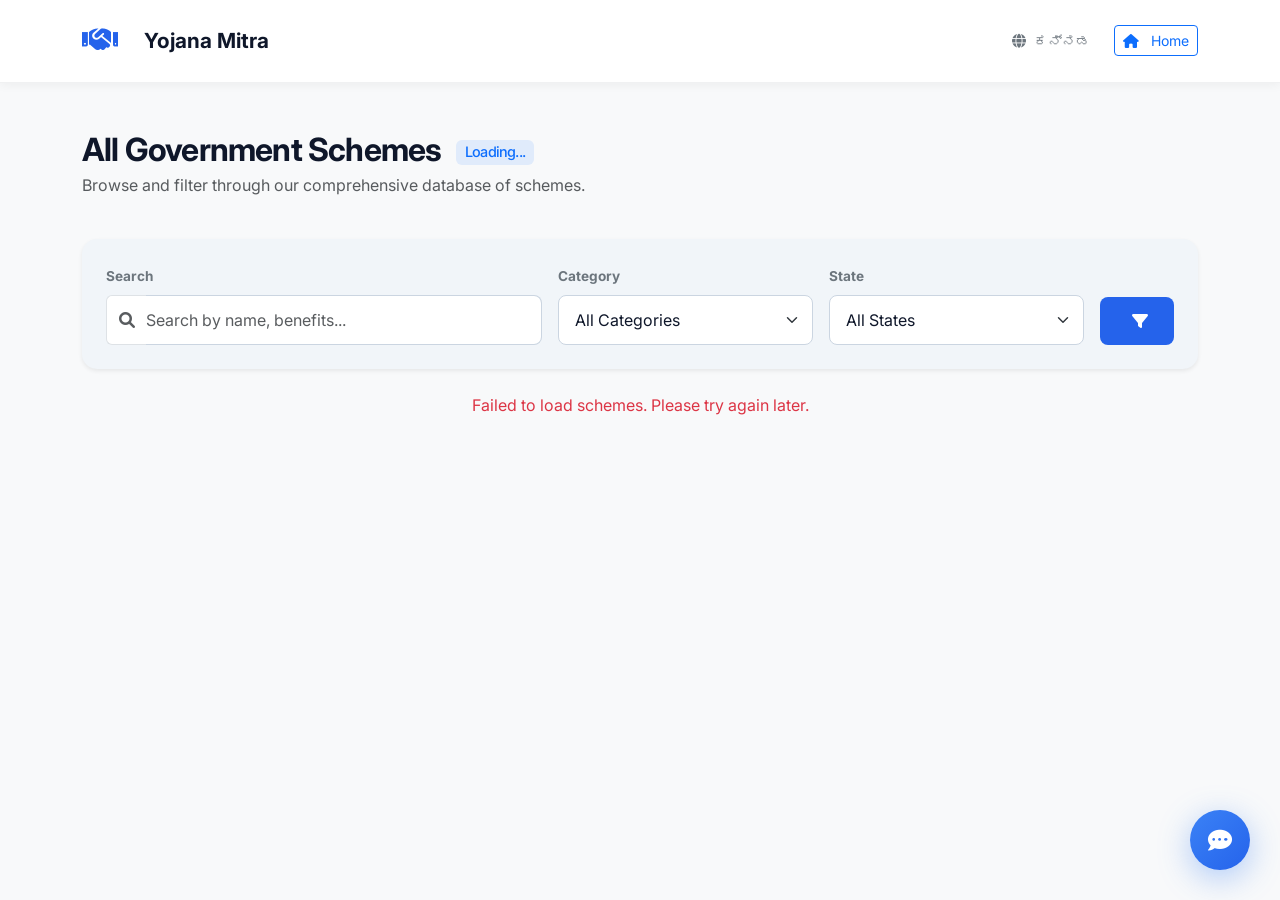
==== static/all_schemes.html @ 13e9bc99 "Deployment fix: ProxyFix and Personalized Notifications" ====
<!DOCTYPE html>
<html lang="en">

<head>
    <meta charset="UTF-8">
    <meta name="viewport" content="width=device-width, initial-scale=1.0">
    <title>All Schemes - YojanaMitra</title>
    <link href="https://cdn.jsdelivr.net/npm/bootstrap@5.3.2/dist/css/bootstrap.min.css" rel="stylesheet">
    <link href="https://cdnjs.cloudflare.com/ajax/libs/font-awesome/6.0.0/css/all.min.css" rel="stylesheet">
    <link href="style.css" rel="stylesheet">
</head>

<body class="bg-light">

    <!-- Navigation (Simplified) -->
    <nav class="navbar navbar-expand-lg sticky-top border-bottom border-secondary border-opacity-10"
        style="backdrop-filter: blur(20px); background: rgba(255, 255, 255, 0.9);">
        <div class="container">
            <a class="navbar-brand d-flex align-items-center gap-2" href="/">
                <i class="fas fa-handshake" style="color: #2563eb; font-size: 1.8rem; margin-right: 0.5rem;"></i>
                <span
                    style="color: #0f172a; font-size: 1.3rem; font-weight: 700; background: transparent !important;">Yojana
                    Mitra</span>
            </a>
            <div class="d-flex align-items-center gap-3 ms-auto">
                <button class="btn btn-sm text-secondary border-0" onclick="toggleLanguage()">
                    <i class="fas fa-globe me-1"></i> <span id="lang-btn-text">English</span>
                </button>
                <a href="/" class="btn btn-outline-primary btn-sm">
                    <i class="fas fa-home me-2"></i> Home
                </a>
            </div>
        </div>
    </nav>

    <!-- Main Content -->
    <div class="container py-5">
        <div class="d-flex justify-content-between align-items-center mb-4">
            <div>
                <h2 class="fw-bold mb-1">
                    All Government Schemes
                    <span id="schemes-count"
                        class="badge bg-primary bg-opacity-10 text-primary fs-6 align-middle ms-2 fw-medium"
                        style="font-size: 0.9rem !important;">Loading...</span>
                </h2>
                <p class="text-muted">Browse and filter through our comprehensive database of schemes.</p>
            </div>
        </div>

        <!-- Filters -->
        <div class="card mb-4 border-0 shadow-sm" style="border-radius: 15px;">
            <div class="card-body p-4">
                <div class="row g-3">
                    <div class="col-md-5">
                        <label class="form-label small fw-bold text-secondary">Search</label>
                        <div class="input-group">
                            <span class="input-group-text bg-white border-end-0"><i
                                    class="fas fa-search text-muted"></i></span>
                            <input type="text" id="search-input" class="form-control border-start-0 ps-0 bg-white"
                                style="background-color: #fff !important;" placeholder="Search by name, benefits...">
                        </div>
                    </div>
                    <div class="col-md-3">
                        <label class="form-label small fw-bold text-secondary">Category</label>
                        <select id="category-filter" class="form-select bg-white"
                            style="background-color: #fff !important;">
                            <option value="">All Categories</option>
                            <option value="Agriculture">Agriculture</option>
                            <option value="Healthcare">Healthcare</option>
                            <option value="Education">Education</option>
                            <option value="Housing">Housing</option>
                            <option value="Social Welfare">Social Welfare</option>
                            <option value="Employment">Employment</option>
                            <option value="Financial Inclusion">Financial Inclusion</option>
                        </select>
                    </div>
                    <div class="col-md-3">
                        <label class="form-label small fw-bold text-secondary">State</label>
                        <select id="state-filter" class="form-select bg-white"
                            style="background-color: #fff !important;">
                            <option value="">All States</option>
                            <option value="Maharashtra">Maharashtra</option>
                            <option value="Delhi">Delhi</option>
                            <option value="Karnataka">Karnataka</option>
                            <option value="Uttar Pradesh">Uttar Pradesh</option>
                            <option value="Tamil Nadu">Tamil Nadu</option>
                        </select>
                    </div>
                    <div class="col-md-1 d-flex align-items-end">
                        <button class="btn btn-primary w-100" onclick="loadSchemes()">
                            <i class="fas fa-filter"></i>
                        </button>
                    </div>
                </div>
            </div>
        </div>

        <!-- Schemes Grid -->
        <div id="schemes-list" class="row g-4">
            <!-- Loaded via JS -->
            <div class="col-12 text-center py-5">
                <div class="spinner-border text-primary" role="status">
                    <span class="visually-hidden">Loading...</span>
                </div>
            </div>
        </div>
    </div>

    <!-- Scripts -->
    <script>
        async function loadSchemes() {
            const query = document.getElementById('search-input').value;
            const category = document.getElementById('category-filter').value;
            const state = document.getElementById('state-filter').value;

            const params = new URLSearchParams({ q: query, category: category, state: state });
            const target = document.getElementById('schemes-list');
            target.innerHTML = '<div class="col-12 text-center py-5"><div class="spinner-border text-primary"></div></div>';

            try {
                const res = await fetch(`/api/schemes?${params}`);
                const data = await res.json();

                // Update Count
                const countBadge = document.getElementById('schemes-count');
                if (countBadge) countBadge.textContent = `${data.schemes.length} Schemes`;

                target.innerHTML = '';
                if (data.schemes.length === 0) {
                    target.innerHTML = `
                        <div class="col-12 text-center py-5">
                            <i class="fas fa-search fa-3x text-muted mb-3 opacity-50"></i>
                            <h5 class="text-muted">No schemes found matching your criteria.</h5>
                            <p class="text-muted small">Try adjusting your filters or search terms.</p>
                        </div>
                    `;
                    return;
                }

                data.schemes.forEach(scheme => {
                    // Truncate description
                    const desc = scheme.description.length > 100 ? scheme.description.substring(0, 100) + '...' : scheme.description;

                    const card = `
                    <div class="col-md-6 col-lg-4">
                        <div class="card h-100 border-0 shadow-sm scheme-card-hover" style="border-radius: 12px; transition: transform 0.2s;">
                            <div class="card-body d-flex flex-column p-4">
                                <div class="d-flex justify-content-between align-items-start mb-3">
                                    <span class="badge bg-primary bg-opacity-10 text-primary border border-primary border-opacity-10 rounded-pill px-3 py-2">
                                        ${scheme.category || 'General'}
                                    </span>
                                </div>
                                <h5 class="card-title fw-bold mb-3" style="color: #1e293b; min-height: 48px;">${scheme.name}</h5>
                                <p class="card-text text-muted small mb-4 flex-grow-1" style="line-height: 1.6;">${desc}</p>
                                
                                <div class="mt-auto pt-3 border-top border-light">
                                    <p class="small text-secondary mb-3">
                                        <i class="fas fa-gift me-2 text-warning"></i> 
                                        <strong>Benefits:</strong> ${scheme.benefits ? scheme.benefits.substring(0, 50) + (scheme.benefits.length > 50 ? '...' : '') : 'N/A'}
                                    </p>
                                    <button onclick="showSchemeDetails(${scheme.id})" class="btn btn-outline-primary w-100 rounded-pill fw-medium">
                                        View Details <i class="fas fa-info-circle ms-2 small"></i>
                                    </button>
                                </div>
                            </div>
                        </div>
                    </div>
                `;
                    target.innerHTML += card;
                });

                // Re-apply translations to new elements
                if (typeof updateLanguage === 'function') {
                    updateLanguage();
                }
            } catch (e) {
                console.error(e);
                target.innerHTML = '<div class="col-12 text-danger text-center">Failed to load schemes. Please try again later.</div>';
            }
        }

        // Helper to format text as list items
        function formatDetailList(text, targetId) {
            const container = document.getElementById(targetId);
            if (!text || text.toLowerCase() === 'none' || text === 'null') {
                container.innerHTML = '<li>Details to be checked on official portal.</li>';
                return false;
            }

            let cleaned = text.trim();
            const lines = [];
            const rawLines = cleaned.split(/\n/);
            let currentLine = "";
            const isMarker = (str) => /^(?:•|\*|-|\d+\.)/.test(str.trim());

            rawLines.forEach((line) => {
                const trimmed = line.trim();
                if (!trimmed) return;

                if (isMarker(trimmed) || currentLine === "") {
                    if (currentLine) lines.push(currentLine);
                    currentLine = trimmed.replace(/^(?:•|\*|-|\d+\.)\s*/, "");
                } else {
                    currentLine += " " + trimmed;
                }
            });
            if (currentLine) lines.push(currentLine);

            if (lines.length === 0) {
                container.innerHTML = `<li>${cleaned}</li>`;
                return true;
            }

            container.innerHTML = lines.map(line => `<li>${line}</li>`).join('');
            return true;
        }

        // Show Scheme Details Modal
        async function showSchemeDetails(schemeId) {
            const modalEl = document.getElementById('schemeDetailsModal');
            let bsModal = bootstrap.Modal.getInstance(modalEl);
            if (!bsModal) bsModal = new bootstrap.Modal(modalEl);

            const loader = document.getElementById('modal-loader');
            const content = document.getElementById('modal-content-area');

            loader.style.display = 'block';
            content.style.display = 'none';
            bsModal.show();

            try {
                const res = await fetch(`/api/schemes/${schemeId}`);
                if (!res.ok) throw new Error('API Error');
                const data = await res.json();
                const scheme = data.scheme;
                const criteria = scheme.criteria || {};

                // Basic Info
                document.getElementById('modal-category').textContent = scheme.category || 'General';
                document.getElementById('modal-name').textContent = scheme.name;
                document.getElementById('modal-description').textContent = scheme.description;

                // Rich Data Rendering
                formatDetailList(scheme.benefits, 'modal-benefits');
                formatDetailList(scheme.eligibility, 'modal-eligibility');

                // Toggle Sections
                const showEx = formatDetailList(criteria.exclusions, 'modal-exclusions');
                document.getElementById('modal-exclusions-section').style.display = showEx ? 'block' : 'none';

                const showProc = formatDetailList(criteria.applicationProcess, 'modal-process');
                document.getElementById('modal-process-section').style.display = showProc ? 'block' : 'none';

                const showDocs = formatDetailList(criteria.documentsRequired, 'modal-docs');
                document.getElementById('modal-docs-section').style.display = showDocs ? 'block' : 'none';

                document.getElementById('modal-apply-btn').href = scheme.applicationLink || '#';

                loader.style.display = 'none';
                content.style.display = 'block';
            } catch (e) {
                console.error(e);
                alert('Scheme details temporarily unavailable.');
                bsModal.hide();
            }
        }


        // Add hover effect style
        const style = document.createElement('style');
        style.textContent = `
            .scheme-card-hover:hover {
                transform: translateY(-5px);
                box-shadow: 0 10px 20px rgba(0,0,0,0.08) !important;
            }
        `;
        document.head.appendChild(style);

        // Initial Load
        // Initial Load
        document.addEventListener('DOMContentLoaded', loadSchemes);
    </script>
    <script src="js/translations.js"></script>
    <script src="https://cdn.jsdelivr.net/npm/bootstrap@5.3.2/dist/js/bootstrap.bundle.min.js"></script>
    <script src="js/chatbot.js"></script>

    <!-- Scheme Details Modal -->
    <div class="modal fade" id="schemeDetailsModal" tabindex="-1" aria-hidden="true">
        <div class="modal-dialog modal-lg modal-dialog-centered modal-dialog-scrollable">
            <div class="modal-content border-0 shadow-lg">
                <div class="modal-header border-0"
                    style="background: linear-gradient(135deg, #0f172a 0%, #1e293b 100%); padding: 1.5rem 2rem;">
                    <div>
                        <h5 class="modal-title fw-bold text-white mb-0">Official Scheme Details</h5>
                        <div class="d-flex align-items-center gap-2 mt-1">
                            <span class="badge rounded-pill"
                                style="background: rgba(16, 185, 129, 0.15); color: #34d399; border: 1px solid rgba(16, 185, 129, 0.2); font-size: 0.65rem;">
                                <i class="fas fa-check-circle me-1"></i>VERIFIED SOURCE
                            </span>
                        </div>
                    </div>
                    <button type="button" class="btn-close btn-close-white" data-bs-dismiss="modal"
                        aria-label="Close"></button>
                </div>
                <div class="modal-body p-0">
                    <div id="modal-loader" class="text-center py-5">
                        <div class="spinner-border text-primary"></div>
                        <p class="mt-3 text-secondary fw-semibold">Loading details... ✨</p>
                    </div>

                    <div id="modal-content-area" style="display: none;">
                        <div class="bg-light p-4 border-bottom mb-4">
                            <div class="d-flex justify-content-between align-items-center mb-3">
                                <span id="modal-category" class="badge bg-primary">Category</span>
                            </div>
                            <h4 id="modal-name" class="fw-bold text-dark mb-2"></h4>
                            <p id="modal-description" class="text-secondary mb-0"></p>
                        </div>

                        <div class="px-4 pb-4">
                            <div class="mb-4">
                                <h6 class="fw-bold text-dark"><i class="fas fa-gift text-primary me-2"></i>Benefits</h6>
                                <ul id="modal-benefits" class="mb-0"></ul>
                            </div>

                            <div class="mb-4">
                                <h6 class="fw-bold text-dark"><i
                                        class="fas fa-user-check text-success me-2"></i>Eligibility Criteria</h6>
                                <ul id="modal-eligibility" class="mb-0"></ul>
                            </div>

                            <div id="modal-exclusions-section" class="mb-4" style="display:none;">
                                <h6 class="text-danger fw-bold"><i class="fas fa-ban me-2"></i>Important Exclusions</h6>
                                <ul id="modal-exclusions" class="text-danger-emphasis mb-0"></ul>
                            </div>

                            <div id="modal-process-section" class="mb-4" style="display:none;">
                                <h6 class="text-info fw-bold"><i class="fas fa-route me-2"></i>Application Process</h6>
                                <ul id="modal-process" class="mb-0"></ul>
                            </div>

                            <div id="modal-docs-section" class="mb-4" style="display:none;">
                                <h6 class="text-warning fw-bold"><i class="fas fa-folder-open me-2"></i>Documents
                                    Required</h6>
                                <ul id="modal-docs" class="mb-0"></ul>
                            </div>
                        </div>
                    </div>
                </div>
                <div class="modal-footer border-top-0 bg-light p-3">
                    <button type="button" class="btn btn-outline-secondary px-4" data-bs-dismiss="modal">Close</button>
                    <a id="modal-apply-btn" href="#" target="_blank" class="btn btn-primary px-4 fw-bold">
                        Apply on Official Portal <i class="fas fa-arrow-right ms-2"></i>
                    </a>
                </div>
            </div>
        </div>
    </div>
</body>

</html>
---- static/style.css ----
@import url('https://fonts.googleapis.com/css2?family=Inter:wght@300;400;500;600;700;800&display=swap');

/* Modern Light Theme Variables */
:root {
    /* Brand Colors */
    --primary-color: #2563eb;
    /* Vibrant Blue */
    --primary-dark: #1d4ed8;
    /* Darker Blue for hover */
    --secondary-color: #64748b;
    /* Slate 500 */

    /* Backgrounds */
    --background-color: #ffffff;
    /* Pure White */
    --surface-light: #f8fafc;
    /* Light Slate */
    --surface-dark: #f1f5f9;
    /* Lighter Slate for Cards in Light Mode */
    --surface-card: #ffffff;
    /* Card Background */

    /* Text */
    --text-primary: #0f172a;
    --text-secondary: #64748b;
    /* Slate 500 */
    --text-muted: #94a3b8;

    --font-main: 'Inter', sans-serif;
    --border-color: #e2e8f0;
}

/* Global Styles */
body {
    font-family: var(--font-main);
    color: var(--text-primary);
    background-color: var(--surface-light);
    overflow-x: hidden;
    margin: 0;
    padding: 0;
    line-height: 1.6;
}

h1,
h2,
h3,
h4,
h5,
h6 {
    color: var(--text-primary);
    font-weight: 700;
    letter-spacing: -0.025em;
    /* Tight tracking for modern look */
}

a {
    text-decoration: none;
    transition: color 0.2s;
}

/* Navbar */
.navbar {
    background: rgba(255, 255, 255, 0.95);
    backdrop-filter: blur(12px);
    border-bottom: 1px solid #e2e8f0;
    padding: 1rem 0;
    position: sticky;
    top: 0;
    z-index: 100;
    box-shadow: 0 2px 10px rgba(0, 0, 0, 0.05);
}

.navbar-brand {
    font-weight: 800;
    font-size: 1.5rem;
    color: #0f172a !important;
    display: flex;
    align-items: center;
    gap: 0.5rem;
}

.navbar-brand span {
    background: var(--primary-color);
    color: white;
    padding: 0.2rem 0.6rem;
    border-radius: 6px;
    font-size: 1.1rem;
}

.nav-link {
    font-weight: 500;
    color: #64748b !important;
    font-size: 0.95rem;
    transition: all 0.2s;
}

.nav-link:hover,
.nav-link.active {
    color: #2563eb !important;
}

/* Page Section */
.page-section {
    min-height: calc(100vh - 76px);
    display: none;
    opacity: 0;
    padding-top: 2rem;
    animation: fadeIn 0.4s ease-out forwards;
}

.page-section.active {
    display: block !important;
    opacity: 1 !important;
}

@keyframes fadeIn {
    from {
        opacity: 0;
        transform: translateY(10px);
    }

    to {
        opacity: 1;
        transform: translateY(0);
    }
}

/* Hero Section */
.hero-section {
    padding: 120px 0 80px;
    background: var(--background-color);
    position: relative;
    overflow: hidden;
    text-align: center;
}

/* Hero Glow Effect */
.hero-section::before {
    content: '';
    position: absolute;
    top: -100px;
    left: 50%;
    transform: translateX(-50%);
    width: 600px;
    height: 600px;
    background: radial-gradient(circle, rgba(249, 115, 22, 0.15) 0%, rgba(0, 0, 0, 0) 70%);
    pointer-events: none;
    z-index: 0;
}

.hero-content {
    position: relative;
    z-index: 1;
    max-width: 900px;
    margin: 0 auto;
}

.hero-badge {
    display: inline-flex;
    align-items: center;
    gap: 0.5rem;
    background: rgba(249, 115, 22, 0.1);
    border: 1px solid rgba(249, 115, 22, 0.2);
    color: var(--primary-color);
    padding: 0.5rem 1rem;
    border-radius: 9999px;
    font-size: 0.875rem;
    font-weight: 500;
    margin-bottom: 2rem;
}

.hero-title {
    font-size: 4.5rem;
    line-height: 1.1;
    margin-bottom: 1.5rem;
    color: var(--text-primary);
}

.hero-title .highlight {
    color: var(--primary-color);
    background: none;
    -webkit-text-fill-color: initial;
    -webkit-background-clip: initial;
    background-clip: initial;
}

.hero-subtitle {
    font-size: 1.25rem;
    color: var(--text-secondary);
    max-width: 600px;
    margin: 0 auto 3rem;
}

.hero-btns {
    display: flex;
    justify-content: center;
    gap: 1rem;
}

/* Component Cards */
.how-it-works-card,
.category-card {
    background: var(--surface-dark);
    border: 1px solid var(--border-color);
    padding: 2rem;
    border-radius: 1rem;
    transition: all 0.3s ease;
    height: 100%;
    position: relative;
    overflow: hidden;
}

.how-it-works-card:hover,
.category-card:hover {
    transform: translateY(-5px);
    border-color: var(--primary-color);
    box-shadow: 0 10px 40px -10px rgba(249, 115, 22, 0.2);
}

.how-it-works-card h3,
.category-card h3 {
    color: var(--text-primary);
    font-size: 1.25rem;
    margin-bottom: 0.5rem;
}

.how-it-works-card p,
.category-card p {
    color: var(--text-secondary);
    font-size: 0.95rem;
}

.icon-box {
    width: 50px;
    height: 50px;
    display: flex;
    align-items: center;
    justify-content: center;
    background: var(--primary-color);
    border-radius: 10px;
    color: white;
    font-size: 1.5rem;

    h2,
    h3,
    h4,
    h5,
    h6 {
        color: var(--text-primary);
        font-weight: 700;
        letter-spacing: -0.025em;
        /* Tight tracking for modern look */
    }

    a {
        text-decoration: none;
        transition: color 0.2s;
    }
}

/* Navbar */
.navbar {
    background: rgba(255, 255, 255, 0.95);
    /* Light semi-transparent */
    backdrop-filter: blur(12px);
    border-bottom: 1px solid var(--border-color);
    padding: 1rem 0;
    position: sticky;
    top: 0;
    z-index: 100;
    box-shadow: 0 2px 10px rgba(0, 0, 0, 0.05);
}

.navbar-brand {
    font-weight: 800;
    font-size: 1.5rem;
    color: var(--text-primary) !important;
    display: flex;
    align-items: center;
    gap: 0.5rem;
}

.navbar-brand span {
    background: var(--primary-color);
    color: white;
    padding: 0.2rem 0.6rem;
    border-radius: 6px;
    font-size: 1.1rem;
}

.nav-link {
    font-weight: 500;
    color: var(--text-secondary) !important;
    font-size: 0.95rem;
    transition: all 0.2s;
}

.nav-link:hover,
.nav-link.active {
    color: var(--primary-color) !important;
}

/* Page Section */
.page-section {
    min-height: calc(100vh - 76px);
    display: none;
    animation: fadeIn 0.5s ease-in-out;
}

.page-section.active {
    display: block;
}

@keyframes fadeIn {
    from {
        opacity: 0;
        transform: translateY(10px);
    }

    to {
        opacity: 1;
        transform: translateY(0);
    }
}

/* Hero Section */
.hero-section {
    padding: 120px 0 80px;
    background: var(--background-color);
    position: relative;
    overflow: hidden;
    text-align: center;
}

/* Hero Glow Effect */
.hero-section::before {
    content: '';
    position: absolute;
    top: -100px;
    left: 50%;
    transform: translateX(-50%);
    width: 600px;
    height: 600px;
    background: radial-gradient(circle, rgba(249, 115, 22, 0.15) 0%, rgba(0, 0, 0, 0) 70%);
    pointer-events: none;
    z-index: 0;
}

.hero-content {
    position: relative;
    z-index: 1;
    max-width: 900px;
    margin: 0 auto;
}

.hero-badge {
    display: inline-flex;
    align-items: center;
    gap: 0.5rem;
    background: rgba(249, 115, 22, 0.1);
    border: 1px solid rgba(249, 115, 22, 0.2);
    color: var(--primary-color);
    padding: 0.5rem 1rem;
    border-radius: 9999px;
    font-size: 0.875rem;
    font-weight: 500;
    margin-bottom: 2rem;
}

.hero-title {
    font-size: 4.5rem;
    line-height: 1.1;
    margin-bottom: 1.5rem;
    color: var(--text-primary);
}

.hero-title .highlight {
    color: var(--primary-color);
    background: none;
    -webkit-text-fill-color: initial;
    -webkit-background-clip: initial;
    background-clip: initial;
}

.hero-subtitle {
    font-size: 1.25rem;
    color: var(--text-secondary);
    max-width: 600px;
    margin: 0 auto 3rem;
}

.hero-btns {
    display: flex;
    justify-content: center;
    gap: 1rem;
}

/* Component Cards */
.how-it-works-card,
.category-card {
    background: var(--surface-dark);
    border: 1px solid var(--border-color);
    padding: 2rem;
    border-radius: 1rem;
    transition: all 0.3s ease;
    height: 100%;
    position: relative;
    overflow: hidden;
}

.how-it-works-card:hover,
.category-card:hover {
    transform: translateY(-5px);
    border-color: var(--primary-color);
    box-shadow: 0 10px 40px -10px rgba(249, 115, 22, 0.2);
}

.how-it-works-card h3,
.category-card h3 {
    color: var(--text-primary);
    font-size: 1.25rem;
    margin-bottom: 0.5rem;
}

.how-it-works-card p,
.category-card p {
    color: var(--text-secondary);
    font-size: 0.95rem;
}

.icon-box {
    width: 50px;
    height: 50px;
    display: flex;
    align-items: center;
    justify-content: center;
    background: var(--primary-color);
    border-radius: 10px;
    color: white;
    font-size: 1.5rem;
    margin-bottom: 1.5rem;
}

/* Stats Section */
.stats-section {
    background: var(--background-color);
    padding: 2rem 0;
}

.stats-card {
    background: var(--surface-dark);
    border: 1px solid var(--border-color);
    padding: 2rem;
    border-radius: 1rem;
    text-align: center;
    transition: all 0.3s;
}

.stats-card:hover {
    border-color: var(--primary-color);
}

.stat-number {
    font-size: 2.5rem;
    font-weight: 800;
    color: var(--primary-color);
    margin-bottom: 0.5rem;
}

.stat-label {
    color: var(--text-secondary);
    font-size: 0.95rem;
}

/* Background Containers with Blur */
.page-section {
    position: relative;
    overflow: hidden;
    isolation: isolate;
    /* Create new stacking context */
    z-index: 1;
    /* Lift above body */
}

/* Pseudo-element for background image */
.auth-bg-login::before,
.auth-bg-register::before,
.auth-bg-eligibility::before {
    content: "";
    position: fixed;
    /* Fixed relative to viewport */
    inset: -50px;
    /* Overlap edges significantly */
    width: calc(100vw + 100px);
    /* 100vw + double the inset */
    height: calc(100vh + 100px);
    background-size: cover;
    background-position: center;
    background-repeat: no-repeat;
    filter: blur(15px);
    /* Strong blur */
    z-index: -1;
    /* Bottom of the page-section stack */
}

.auth-bg-login::before {
    background-image: url('img/login.png');
}

.auth-bg-register::before {
    background-image: url('img/register.png');
}

.auth-bg-eligibility::before {
    background-image: url('img/eligibility.png');
}

.auth-card {
    background: rgba(255, 255, 255, 0.85);
    /* Semi-transparent white */
    border-radius: 1rem;
    border: 1px solid rgba(255, 255, 255, 0.5);
    box-shadow: 0 10px 25px rgba(0, 0, 0, 0.1);
    color: #333;
    /* Darker text for readability on white */
}

/* Chatbot - Glassmorphism Design */
.chat-toggle-btn {
    position: fixed;
    bottom: 30px;
    right: 30px;
    width: 60px;
    height: 60px;
    border-radius: 50%;
    background: linear-gradient(135deg, #3b82f6 0%, #2563eb 100%);
    color: white;
    border: none;
    box-shadow: 0 8px 32px rgba(59, 130, 246, 0.4);
    z-index: 1000;
    cursor: pointer;
    font-size: 1.5rem;
    transition: all 0.3s;
}

.chat-toggle-btn:hover {
    transform: scale(1.1);
    box-shadow: 0 12px 40px rgba(59, 130, 246, 0.5);
}

.chatbox {
    position: fixed;
    bottom: 100px;
    right: 30px;
    width: 350px;
    height: 450px;
    background: rgba(255, 255, 255, 0.85);
    backdrop-filter: blur(20px);
    -webkit-backdrop-filter: blur(20px);
    border: 1px solid rgba(255, 255, 255, 0.4);
    border-radius: 1.5rem;
    box-shadow: 0 25px 60px -10px rgba(0, 0, 0, 0.2);
    z-index: 1000;
    display: flex;
    flex-direction: column;
    overflow: hidden;
}

.chat-header {
    background: rgba(255, 255, 255, 0.6);
    backdrop-filter: blur(10px);
    color: #0f172a;
    padding: 1.25rem;
    display: flex;
    justify-content: space-between;
    align-items: center;
    font-weight: 600;
    border-bottom: 1px solid rgba(0, 0, 0, 0.08);
}

.chat-messages {
    flex-grow: 1;
    padding: 1.5rem;
    overflow-y: auto;
    background: transparent;
}

.message {
    padding: 1rem;
    border-radius: 1rem;
    margin-bottom: 1rem;
    max-width: 85%;
    font-size: 0.95rem;
    line-height: 1.5;
}

.message.bot {
    background: rgba(255, 255, 255, 0.9);
    color: #374151;
    border-bottom-left-radius: 0.25rem;
    margin-right: auto;
    border: 1px solid rgba(0, 0, 0, 0.1);
    box-shadow: 0 2px 8px rgba(0, 0, 0, 0.05);
}

.message.user {
    background: linear-gradient(135deg, #3b82f6 0%, #2563eb 100%);
    color: white;
    border-bottom-right-radius: 0.25rem;
    margin-left: auto;
    box-shadow: 0 4px 12px rgba(59, 130, 246, 0.3);
}

/* Lovable Design Specifics */

.btn-gradient {
    background: linear-gradient(135deg, #f97316 0%, #ea580c 100%);
    color: white;
    border: none;
    padding: 0.6rem 1.5rem;
    border-radius: 9999px;
    /* Pill shape */
    font-weight: 600;
    transition: all 0.3s;
    box-shadow: 0 4px 15px rgba(249, 115, 22, 0.4);
}

.btn-gradient:hover {
    transform: translateY(-2px);
    box-shadow: 0 6px 20px rgba(249, 115, 22, 0.5);
    color: white;
}

.btn-dark-solid {
    background: #020617;
    color: white;
    border: 1px solid rgba(255, 255, 255, 0.1);
    padding: 0.6rem 1.5rem;
    border-radius: 8px;
    font-weight: 600;
}

.btn-dark-solid:hover {
    background: #0f172a;
    color: white;
}

.navbar-pill {
    border: 1.5px solid #e2e8f0;
    background: white;
    color: #0f172a;
    padding: 0.4rem 1rem;
    border-radius: 9999px;
    font-size: 0.9rem;
    font-weight: 500;
    transition: all 0.2s;
    display: inline-flex;
    align-items: center;
    gap: 0.5rem;
}

.navbar-pill:hover {
    background: #f8fafc;
    color: #0f172a;
    border-color: #cbd5e1;
    transform: translateY(-1px);
    box-shadow: 0 4px 12px rgba(0, 0, 0, 0.08);
}

/* Icon Square for Features */
.icon-square {
    width: 48px;
    height: 48px;
    background: linear-gradient(135deg, #f97316 0%, #ea580c 100%);
    border-radius: 12px;
    display: flex;
    align-items: center;
    justify-content: center;
    color: white;
    font-size: 1.25rem;
    margin-bottom: 1.5rem;
}

.feature-card {
    background: white;
    /* Clean white cards */
    border: 1px solid var(--border-color);
    border-radius: 16px;
    padding: 2rem;
    height: 100%;
    transition: all 0.3s;
    box-shadow: 0 4px 20px rgba(0, 0, 0, 0.05);
}

.feature-card:hover {
    transform: translateY(-5px);
    box-shadow: 0 10px 30px rgba(37, 99, 235, 0.15);
    border-color: var(--primary-color);
}

.feature-card h3 {
    color: var(--text-primary);
    font-size: 1.25rem;
    margin-bottom: 0.75rem;
    font-weight: 700;
}

.feature-card p {
    color: var(--text-secondary);
    font-size: 0.95rem;
    line-height: 1.6;
    margin: 0;
}

/* How It Works Steps */
.step-number {
    width: 40px;
    height: 40px;
    background: var(--primary-color);
    color: white;
    border-radius: 10px;
    display: flex;
    align-items: center;
    justify-content: center;
    font-weight: 700;
    margin: 0 auto 1.5rem;
    font-size: 0.9rem;
    position: relative;
    z-index: 2;
}

/* CTA Section - Elegant Design */
.cta-striped {
    background: linear-gradient(135deg, #f8fafc 0%, #e0e7ff 100%);
    padding: 5rem 0;
    position: relative;
    overflow: hidden;
    border-top: 1px solid #e2e8f0;
    border-bottom: 1px solid #e2e8f0;
}

/* Login Page Highlight */
.auth-highlight-text {
    font-size: 3rem;
    font-weight: 800;
    line-height: 1.2;
    margin-bottom: 1rem;
}

.auth-subtext {
    font-size: 1.1rem;
    color: #94a3b8;
    max-width: 500px;
}

.auth-input-group {
    background: #0f172a;
    border: 1px solid #1e293b;
    border-radius: 12px;
    padding: 0.5rem 1rem;
    margin-bottom: 1rem;
}

.auth-input-group label {
    font-size: 0.75rem;
    color: #94a3b8;
    display: block;
    margin-bottom: 0;
}

.auth-input-group input {
    background: transparent;
    border: none;
    color: white;
    padding: 0.25rem 0;
    width: 100%;
    outline: none;
}

.auth-input-group input:focus {
    box-shadow: none;
    background: transparent;
    color: white;
}

/* Fix Browser Autofill White Background */
input:-webkit-autofill,
input:-webkit-autofill:hover,
input:-webkit-autofill:focus,
input:-webkit-autofill:active {
    -webkit-box-shadow: 0 0 0 30px #ffffff inset !important;
    -webkit-text-fill-color: #0f172a !important;
    transition: background-color 5000s ease-in-out 0s;
}

.auth-input-group input:-webkit-autofill {
    -webkit-box-shadow: 0 0 0 30px #ffffff inset !important;
    -webkit-text-fill-color: #0f172a !important;
}

/* Ensure form controls are LIGHT theme */
.form-control,
.form-select {
    background-color: #ffffff !important;
    border-color: #cbd5e1 !important;
    color: #0f172a !important;
}

.form-control:focus,
.form-select:focus {
    background-color: #ffffff !important;
    border-color: #2563eb !important;
    color: #0f172a !important;
    box-shadow: 0 0 0 4px rgba(37, 99, 235, 0.1) !important;
}

.chat-input-area {
    padding: 1.25rem;
    background: rgba(255, 255, 255, 0.6);
    backdrop-filter: blur(10px);
    border-top: 1px solid rgba(0, 0, 0, 0.08);
}

.chat-input-area input {
    background: rgba(255, 255, 255, 0.9);
    border: 1.5px solid rgba(0, 0, 0, 0.1);
    color: #0f172a;
    padding: 0.75rem 1rem;
    border-radius: 12px;
    transition: all 0.3s;
}

.chat-input-area input:focus {
    border-color: #3b82f6;
    box-shadow: 0 0 0 3px rgba(59, 130, 246, 0.1);
    background: white;
    outline: none;
}

.chat-input-area input::placeholder {
    color: #94a3b8;
}

/* Interactive Elements */
.btn-primary {
    background: var(--primary-color);
    border: none;
    color: white;
    padding: 0.75rem 2rem;
    font-weight: 600;
    border-radius: 0.5rem;
    transition: all 0.3s;
}

.btn-primary:hover {
    background: var(--primary-dark);
    transform: translateY(-2px);
    box-shadow: 0 4px 12px rgba(249, 115, 22, 0.3);
}

.btn-outline-light {
    border: 1px solid var(--border-color);
    color: var(--text-primary);
}

.btn-outline-light:hover {
    background: var(--surface-light);
    color: var(--text-primary);
    border-color: var(--text-secondary);
}

/* Global Card Styles */
.card {
    background-color: var(--surface-dark);
    border: 1px solid var(--border-color);
    border-radius: 1rem;
    box-shadow: 0 4px 6px -1px rgba(0, 0, 0, 0.1);
    transition: all 0.3s ease;
    color: var(--text-primary);
}

.card-header {
    background-color: rgba(255, 255, 255, 0.03);
    border-bottom: 1px solid var(--border-color);
    color: var(--text-primary);
}

.card:hover {
    box-shadow: 0 10px 15px -3px rgba(0, 0, 0, 0.2);
    border-color: var(--secondary-color);
}

/* Global Form Elements */
.form-control,
.form-select {
    background-color: var(--background-color);
    border: 1px solid var(--border-color);
    color: var(--text-primary);
    padding: 0.75rem 1rem;
    border-radius: 0.5rem;
}

.form-control:focus,
.form-select:focus {
    background-color: var(--background-color);
    border-color: var(--primary-color);
    color: var(--text-primary);
    box-shadow: 0 0 0 2px rgba(249, 115, 22, 0.2);
}

/* Fix for Select Options in Dark Mode */
.form-select option {
    background-color: var(--surface-dark);
    color: var(--text-primary);
}

/* Split Layout Redesign - Dark Modern */
.split-layout {
    display: flex;
    width: 100%;
    min-height: calc(100vh - 80px);
    /* Fill remaining height */
    margin-top: 0;
    /* Removing negative margin */
    padding-top: 0;
    position: relative;
    background-color: var(--background-color);
    background-image: none;
    overflow-x: hidden;
    /* Prevent horizontal scroll only */
}

.visual-content h1 .highlight {
    color: var(--primary-color);
}

.visual-content p {
    color: var(--text-secondary);
    font-size: 1.1rem;
}

.split-form-container {
    flex: 0 0 50%;
    min-height: 100%;
    /* Ensure it fills height */
    display: flex;
    flex-direction: column;
    justify-content: center;
    align-items: center;
    background: var(--surface-dark);
    /* Dark right side */
    border-left: 1px solid var(--border-color);
    padding: 2rem;
    /* Add padding for small screens */
}

.form-wrapper {
    width: 100%;
    max-width: 450px;
    padding: 0;
    background: transparent;
    box-shadow: none;
    border: none;
    animation: fadeIn 0.5s ease-out;
}

.form-title {
    color: var(--text-primary);
    font-size: 2rem;
    margin-bottom: 0.5rem;
}

.form-subtitle {
    color: var(--text-secondary);
    margin-bottom: 2rem;
}

.form-label {
    color: var(--text-secondary);
    font-size: 0.85rem;
    font-weight: 500;
}

.split-form-container .form-control {
    background: var(--background-color);
    border: 1px solid var(--border-color);
    color: var(--text-primary);
    padding: 0.8rem 1rem;
}

.split-form-container .form-control:focus {
    background: var(--background-color);
    border-color: var(--primary-color);
    box-shadow: 0 0 0 1px var(--primary-color);
}

.form-socials {
    border-top: 1px solid var(--border-color);
}

.social-btn {
    background: var(--surface-light);
    color: var(--text-secondary);
    transition: all 0.2s;
}

.social-btn:hover {
    background: var(--primary-color);
    color: white;
}

/* Mobile Responsive */
@media (max-width: 992px) {
    .split-layout {
        flex-direction: column;
        height: auto;
        min-height: 100vh;
        overflow-y: auto;
    }

    .split-visual,
    .split-form-container {
        flex: none;
        width: 100%;
        padding: 2rem;
        height: auto;
    }

    .hero-title {
        font-size: 3rem;
    }
}

/* =========================================
   TABOOLA STYLE - HERO SECTION 
   ========================================= */
.hero-taboola {
    position: relative;
    padding: 150px 0 120px;
    background: #f5f7fa;
    color: #0f172a;
    min-height: 600px;
    display: flex;
    align-items: center;
}

.hero-taboola::before {
    content: '';
    position: absolute;
    top: 0;
    left: 0;
    right: 0;
    bottom: 0;
    background: linear-gradient(135deg, rgba(37, 99, 235, 0.05) 0%, rgba(251, 191, 36, 0.05) 100%);
    z-index: 0;
}

.hero-taboola-content {
    position: relative;
    z-index: 2;
    max-width: 700px;
}

.hero-taboola h1 {
    font-weight: 900;
    font-size: 3.5rem;
    line-height: 1.15;
    margin-bottom: 1.5rem;
    text-transform: uppercase;
    letter-spacing: -1px;
    color: #0f172a;
}

.hero-taboola p {
    font-size: 1.2rem;
    margin-bottom: 2.5rem;
    opacity: 0.8;
    line-height: 1.6;
    color: #64748b;
}

.btn-taboola-yellow {
    background: #2563eb;
    color: white;
    font-weight: 700;
    padding: 1rem 2.5rem;
    border-radius: 50px;
    font-size: 1rem;
    border: none;
    transition: all 0.3s;
    text-transform: capitalize;
    display: inline-block;
    margin-right: 1rem;
}

.btn-taboola-yellow:hover {
    background: #1d4ed8;
    transform: translateY(-2px);
    box-shadow: 0 10px 25px rgba(37, 99, 235, 0.3);
    color: white;
}

.btn-taboola-outline {
    background: transparent;
    border: 2px solid rgba(255, 255, 255, 0.9);
    color: white;
    font-weight: 600;
    padding: 0.9rem 2.3rem;
    border-radius: 50px;
    font-size: 1rem;
    transition: all 0.3s;
    display: inline-block;
}

.btn-taboola-outline:hover {
    background: #f8fafc;
    border-color: #cbd5e1;
    color: #0f172a;
}

/* Hero Stats Grid */
.hero-stats-grid {
    display: grid;
    grid-template-columns: repeat(2, 1fr);
    gap: 1.5rem;
    padding-left: 2rem;
}

.stat-box {
    background: white;
    border: 1px solid #e2e8f0;
    border-radius: 16px;
    padding: 2rem;
    display: flex;
    align-items: center;
    gap: 1.5rem;
    transition: all 0.3s;
    box-shadow: 0 4px 20px rgba(0, 0, 0, 0.05);
}

.stat-box:hover {
    transform: translateY(-5px);
    box-shadow: 0 10px 30px rgba(37, 99, 235, 0.15);
    border-color: #2563eb;
}

.stat-icon {
    width: 60px;
    height: 60px;
    background: linear-gradient(135deg, #2563eb 0%, #1d4ed8 100%);
    border-radius: 12px;
    display: flex;
    align-items: center;
    justify-content: center;
    flex-shrink: 0;
}

.stat-icon i {
    font-size: 1.8rem;
    color: white;
}

.stat-content h3 {
    font-size: 2rem;
    font-weight: 800;
    color: #0f172a;
    margin: 0 0 0.25rem 0;
    line-height: 1;
}

.stat-content p {
    font-size: 0.9rem;
    color: #64748b;
    margin: 0;
}

@media (max-width: 992px) {
    .hero-stats-grid {
        display: none;
    }
}

/* =========================================
   BRICKSHARE STYLE - AUTH PAGES 
   ========================================= */
.auth-brickshare {
    background: #f5f7fa;
    min-height: 100vh;
    display: flex;
    font-family: 'Inter', sans-serif;
    color: #1e293b;
}

/* Left Image Section */
.brick-left {
    flex: 1;
    background: linear-gradient(135deg, #e0e7ff 0%, #f0f4ff 100%);
    display: flex;
    align-items: center;
    justify-content: center;
    padding: 3rem;
    position: relative;
}

.brick-left img {
    max-width: 85%;
    height: auto;
    border-radius: 16px;
    box-shadow: -30px 30px 80px rgba(0, 0, 0, 0.12);
    transform: perspective(1200px) rotateY(-8deg) rotateX(3deg);
}

/* Right Form Section */
.brick-right {
    flex: 1;
    background: white;
    padding: 4rem 5rem;
    display: flex;
    flex-direction: column;
    justify-content: center;
    box-shadow: -20px 0 60px rgba(0, 0, 0, 0.08);
}

.brick-logo {
    display: flex;
    align-items: center;
    gap: 12px;
    margin-bottom: 3rem;
    font-weight: 800;
    font-size: 1.4rem;
    color: #0f172a;
}

.brick-logo-icon {
    width: 36px;
    height: 36px;
    background: linear-gradient(135deg, #3b82f6 0%, #2563eb 100%);
    border-radius: 8px;
    display: flex;
    align-items: center;
    justify-content: center;
    color: white;
    font-size: 1.2rem;
}

.brick-title {
    font-size: 2.2rem;
    font-weight: 700;
    color: #0f172a;
    margin-bottom: 0.5rem;
    line-height: 1.2;
}

.brick-title .blue {
    color: #2563eb;
}

.brick-subtitle {
    color: #64748b;
    margin-bottom: 2.5rem;
    font-size: 1rem;
}

.brick-tabs {
    display: flex;
    gap: 1rem;
    margin-bottom: 2rem;
    border-bottom: 2px solid #e2e8f0;
}

.brick-tab {
    padding: 0.75rem 0;
    color: #94a3b8;
    font-weight: 500;
    cursor: pointer;
    border-bottom: 2px solid transparent;
    margin-bottom: -2px;
    transition: all 0.2s;
}

.brick-tab.active {
    color: #2563eb;
    border-bottom-color: #2563eb;
}

.brick-form {
    display: flex;
    flex-direction: column;
    gap: 1.25rem;
}

.brick-input-wrapper {
    position: relative;
}

.brick-input {
    width: 100%;
    padding: 0.9rem 1rem 0.9rem 3rem;
    background: #f8fafc;
    border: 1.5px solid #e2e8f0;
    border-radius: 10px;
    font-size: 0.95rem;
    color: #1e293b;
    transition: all 0.2s;
}

.brick-input:focus {
    background: white;
    border-color: #2563eb;
    box-shadow: 0 0 0 4px rgba(37, 99, 235, 0.08);
    outline: none;
}

.brick-input-icon {
    position: absolute;
    left: 1rem;
    top: 50%;
    transform: translateY(-50%);
    color: #94a3b8;
    font-size: 1.1rem;
}

.brick-actions {
    display: flex;
    justify-content: space-between;
    align-items: center;
    font-size: 0.85rem;
    margin-bottom: 0.5rem;
}

.brick-remember {
    display: flex;
    align-items: center;
    gap: 0.5rem;
    color: #64748b;
}

.brick-forgot {
    color: #2563eb;
    font-weight: 500;
    cursor: pointer;
}

.btn-brick-primary {
    background: #2563eb;
    color: white;
    width: 100%;
    padding: 1rem;
    border-radius: 10px;
    font-weight: 600;
    font-size: 0.95rem;
    border: none;
    transition: all 0.2s;
    cursor: pointer;
}

.btn-brick-primary:hover {
    background: #1d4ed8;
    transform: translateY(-1px);
    box-shadow: 0 6px 20px rgba(37, 99, 235, 0.3);
}

.btn-brick-secondary {
    background: transparent;
    color: #2563eb;
    border: 1.5px solid #2563eb;
    width: 100%;
    padding: 1rem;
    border-radius: 10px;
    font-weight: 600;
    font-size: 0.95rem;
    cursor: pointer;
    transition: all 0.2s;
}

.btn-brick-secondary:hover {
    background: #eff6ff;
}

.brick-divider {
    text-align: center;
    margin: 1.5rem 0;
    color: #94a3b8;
    font-size: 0.85rem;
    position: relative;
}

.brick-social {
    display: flex;
    gap: 1rem;
    justify-content: center;
}

.brick-social-btn {
    padding: 0.65rem 1.25rem;
    border: 1.5px solid #e2e8f0;
    border-radius: 8px;
    background: white;
    color: #64748b;
    cursor: pointer;
    transition: all 0.2s;
    font-size: 0.9rem;
}

.brick-social-btn:hover {
    border-color: #cbd5e1;
    background: #f8fafc;
}

@media (max-width: 992px) {
    .auth-brickshare {
        flex-direction: column;
    }

    .brick-left {
        display: none;
    }

    .brick-right {
        padding: 2rem;
    }
}

/* =========================================
   CLEAN ELIGIBILITY PAGE 
   ========================================= */
.eligibility-clean {
    background: #f5f7fa;
    min-height: 100vh;
    padding: 4rem 0;
}

.eligibility-header {
    text-align: center;
    max-width: 700px;
    margin: 0 auto 3rem;
}

.back-link {
    display: inline-flex;
    align-items: center;
    gap: 0.5rem;
    color: #64748b;
    text-decoration: none;
    font-size: 0.9rem;
    margin-bottom: 2rem;
    transition: color 0.2s;
}

.back-link:hover {
    color: #2563eb;
}

.eligibility-header h1 {
    font-size: 2.5rem;
    font-weight: 700;
    color: #0f172a;
    margin-bottom: 1rem;
}

.eligibility-header h1 span {
    color: #2563eb;
}

.eligibility-header p {
    color: #64748b;
    font-size: 1.1rem;
}

.eligibility-form-card {
    background: white;
    border-radius: 16px;
    padding: 3rem;
    box-shadow: 0 10px 40px rgba(0, 0, 0, 0.05);
    max-width: 800px;
    margin: 0 auto;
}

/* =========================================
   MIND-BLOWING HERO SECTION 
   ========================================= */

.hero-modern {
    position: relative;
    min-height: 90vh;
    overflow: hidden;
    display: flex;
    align-items: center;
    background: linear-gradient(135deg, #f0f9ff 0%, #dbeafe 50%, #eff6ff 100%);
}

/* Animated Gradient Background */
.hero-bg-animated {
    position: absolute;
    top: 0;
    left: 0;
    right: 0;
    bottom: 0;
    background: linear-gradient(45deg, #3b82f6 0%, #2563eb 25%, #0ea5e9 50%, #60a5fa 75%, #3b82f6 100%);
    background-size: 400% 400%;
    opacity: 0.08;
    animation: gradientShift 15s ease infinite;
    z-index: 0;
}

@keyframes gradientShift {
    0% {
        background-position: 0% 50%;
    }

    50% {
        background-position: 100% 50%;
    }

    100% {
        background-position: 0% 50%;
    }
}

.hero-content-modern {
    animation: fadeInUp 0.8s ease-out;
}

@keyframes fadeInUp {
    from {
        opacity: 0;
        transform: translateY(30px);
    }

    to {
        opacity: 1;
        transform: translateY(0);
    }
}

.hero-badge {
    display: inline-flex;
    align-items: center;
    gap: 0.5rem;
    padding: 0.5rem 1.2rem;
    background: linear-gradient(135deg, #3b82f6 0%, #2563eb 100%);
    color: white;
    border-radius: 50px;
    font-size: 0.85rem;
    font-weight: 600;
    margin-bottom: 1.5rem;
    box-shadow: 0 4px 20px rgba(59, 130, 246, 0.3);
    animation: pulse 2s ease-in-out infinite;
}

@keyframes pulse {

    0%,
    100% {
        transform: scale(1);
    }

    50% {
        transform: scale(1.02);
    }
}

.hero-title-gradient {
    font-size: 4rem;
    font-weight: 900;
    line-height: 1.15;
    margin-bottom: 1.5rem;
    color: #0f172a;
    letter-spacing: -0.02em;
}

.text-highlight {
    background: linear-gradient(135deg, #3b82f6 0%, #2563eb 100%);
    -webkit-background-clip: text;
    -webkit-text-fill-color: transparent;
    background-clip: text;
}

.hero-subtitle-modern {
    font-size: 1.25rem;
    line-height: 1.7;
    color: #64748b;
    margin-bottom: 2.5rem;
    max-width: 550px;
}

.hero-cta-buttons {
    display: flex;
    gap: 1rem;
    margin-bottom: 2.5rem;
    flex-wrap: wrap;
}

.btn-hero-primary {
    background: linear-gradient(135deg, #3b82f6 0%, #2563eb 100%);
    color: white;
    border: none;
    padding: 1rem 2rem;
    border-radius: 12px;
    font-size: 1.05rem;
    font-weight: 700;
    transition: all 0.3s;
    box-shadow: 0 8px 25px rgba(59, 130, 246, 0.4);
    cursor: pointer;
}

.btn-hero-primary:hover {
    transform: translateY(-3px);
    box-shadow: 0 12px 35px rgba(59, 130, 246, 0.5);
}

.btn-hero-secondary {
    background: white;
    color: #2563eb;
    border: 2px solid #2563eb;
    padding: 1rem 2rem;
    border-radius: 12px;
    font-size: 1.05rem;
    font-weight: 700;
    transition: all 0.3s;
    cursor: pointer;
}

.btn-hero-secondary:hover {
    background: #2563eb;
    color: white;
    transform: translateY(-3px);
}

.hero-trust {
    display: flex;
    gap: 2rem;
    flex-wrap: wrap;
}

.trust-item {
    display: flex;
    align-items: center;
    gap: 0.5rem;
    color: #64748b;
    font-size: 0.9rem;
    font-weight: 500;
}

.trust-item i {
    color: #3b82f6;
    font-size: 1.1rem;
}

.hero-stats-modern {
    position: relative;
    height: 500px;
}

.feature-card-hero {
    background: white;
    border-radius: 20px;
    padding: 2rem;
    box-shadow: 0 20px 60px rgba(0, 0, 0, 0.1);
    border: 1px solid rgba(0, 0, 0, 0.05);
    transition: all 0.3s;
}

.feature-card-hero:hover {
    transform: translateY(-5px);
    box-shadow: 0 25px 70px rgba(0, 0, 0, 0.15);
}

.main-card {
    position: absolute;
    top: 50px;
    left: 0;
    width: 320px;
    animation: float 6s ease-in-out infinite;
}

.card-icon-large {
    width: 70px;
    height: 70px;
    background: linear-gradient(135deg, #3b82f6 0%, #2563eb 100%);
    border-radius: 16px;
    display: flex;
    align-items: center;
    justify-content: center;
    margin-bottom: 1.5rem;
}

.card-icon-large i {
    font-size: 2rem;
    color: white;
}

.main-card h3 {
    font-size: 2.5rem;
    font-weight: 800;
    color: #0f172a;
    margin: 0 0 0.5rem 0;
}

.main-card p {
    color: #64748b;
    margin-bottom: 1.5rem;
}

.card-progress {
    width: 100%;
    height: 8px;
    background: #f1f5f9;
    border-radius: 10px;
    overflow: hidden;
}

.progress-bar {
    height: 100%;
    background: linear-gradient(90deg, #3b82f6 0%, #2563eb 100%);
    border-radius: 10px;
    transition: width 1s ease;
}

.float-card-1 {
    position: absolute;
    top: 20px;
    right: 0;
    width: 200px;
    animation: float 5s ease-in-out infinite;
    animation-delay: 0.5s;
    z-index: 2;
}

.float-card-2 {
    position: absolute;
    top: 260px;
    right: 20px;
    width: 250px;
    animation: float 7s ease-in-out infinite;
    animation-delay: 1s;
    z-index: 1;
}

.float-card-3 {
    position: absolute;
    bottom: 40px;
    left: 40px;
    width: 200px;
    animation: float 6s ease-in-out infinite;
    animation-delay: 1.5s;
    z-index: 3;
}

.card-icon-small {
    width: 50px;
    height: 50px;
    background: linear-gradient(135deg, #3b82f6 0%, #2563eb 100%);
    border-radius: 12px;
    display: flex;
    align-items: center;
    justify-content: center;
    margin-bottom: 1rem;
}

.card-icon-small i {
    color: white;
    font-size: 1.3rem;
}

.float-card-1 h4,
.float-card-3 h4 {
    font-size: 1.8rem;
    font-weight: 800;
    color: #0f172a;
    margin: 0;
}

.float-card-2 h4 {
    font-size: 1.5rem;
    font-weight: 800;
    color: #0f172a;
    margin: 0;
}

.float-card-1 p,
.float-card-2 p,
.float-card-3 p {
    color: #64748b;
    font-size: 0.85rem;
    margin: 0;
}

@keyframes float {

    0%,
    100% {
        transform: translateY(0px);
    }

    50% {
        transform: translateY(-15px);
    }
}

.hero-particles {
    position: absolute;
    top: 0;
    left: 0;
    right: 0;
    bottom: 0;
    pointer-events: none;
    overflow: hidden;
}

.particle {
    position: absolute;
    width: 4px;
    height: 4px;
    background: #3b82f6;
    border-radius: 50%;
    opacity: 0.3;
}

.particle:nth-child(1) {
    left: 10%;
    top: 20%;
    animation: particleFloat 8s ease-in-out infinite;
}

.particle:nth-child(2) {
    left: 80%;
    top: 40%;
    animation: particleFloat 10s ease-in-out infinite 1s;
}

.particle:nth-child(3) {
    left: 40%;
    top: 60%;
    animation: particleFloat 12s ease-in-out infinite 2s;
}

.particle:nth-child(4) {
    left: 70%;
    top: 80%;
    animation: particleFloat 9s ease-in-out infinite 1.5s;
}

.particle:nth-child(5) {
    left: 20%;
    top: 90%;
    animation: particleFloat 11s ease-in-out infinite 0.5s;
}

@keyframes particleFloat {

    0%,
    100% {
        transform: translate(0, 0);
    }

    50% {
        transform: translate(30px, -30px);
    }
}

@media (max-width: 992px) {
    .hero-title-gradient {
        font-size: 2.5rem;
    }

    .hero-stats-modern {
        display: none;
    }

    .hero-subtitle-modern {
        font-size: 1.1rem;
    }
}

/* --- Enhanced Scheme Details Modal --- */
#schemeDetailsModal .modal-content {
    border-radius: 20px;
    border: none;
    overflow: hidden;
}

#schemeDetailsModal .modal-header {
    background: linear-gradient(135deg, var(--primary-color) 0%, var(--primary-dark) 100%);
    padding: 1.5rem 2rem;
    border: none;
}

.modal-header .modal-title {
    font-size: 1.25rem;
}

.scheme-detail-section {
    background: white;
    border-radius: 12px;
    padding: 1.25rem;
    margin-bottom: 1rem;
    border: 1px solid var(--border-color);
    transition: all 0.2s ease;
}

.scheme-detail-section:hover {
    border-color: var(--primary-color);
    box-shadow: 0 4px 12px rgba(37, 99, 235, 0.05);
}

.scheme-detail-section h6 {
    display: flex;
    align-items: center;
    gap: 0.75rem;
    margin-bottom: 1rem;
    font-size: 0.95rem;
    text-transform: uppercase;
    letter-spacing: 0.05em;
    color: var(--secondary-color);
}

.detail-list {
    list-style: none;
    padding: 0;
    margin: 0;
}

.detail-list li {
    position: relative;
    padding-left: 1.5rem;
    margin-bottom: 0.75rem;
    font-size: 0.95rem;
    color: var(--text-primary);
    line-height: 1.5;
}

.detail-list li::before {
    content: "•";
    position: absolute;
    left: 0;
    color: var(--primary-color);
    font-weight: bold;
    font-size: 1.2rem;
}

.match-percentage-badge {
    padding: 0.5rem 1rem;
    border-radius: 9999px;
    font-weight: 700;
    font-size: 0.85rem;
    display: flex;
    align-items: center;
    gap: 0.5rem;
    background: rgba(34, 197, 94, 0.1);
    color: #16a34a;
    border: 1px solid rgba(34, 197, 94, 0.2);
}

.category-badge-lg {
    padding: 0.5rem 1rem;
    border-radius: 9999px;
    font-weight: 600;
    font-size: 0.85rem;
    background: rgba(37, 99, 235, 0.1);
    color: var(--primary-color);
    border: 1px solid rgba(37, 99, 235, 0.2);
}

.modal-footer {
    padding: 1.25rem 2rem;
    background: #f8fafc;
    border-top: 1px solid var(--border-color);
}

#modal-apply-btn {
    padding: 0.75rem 2rem;
    font-weight: 700;
    border-radius: 10px;
    box-shadow: 0 4px 12px rgba(37, 99, 235, 0.2);
}
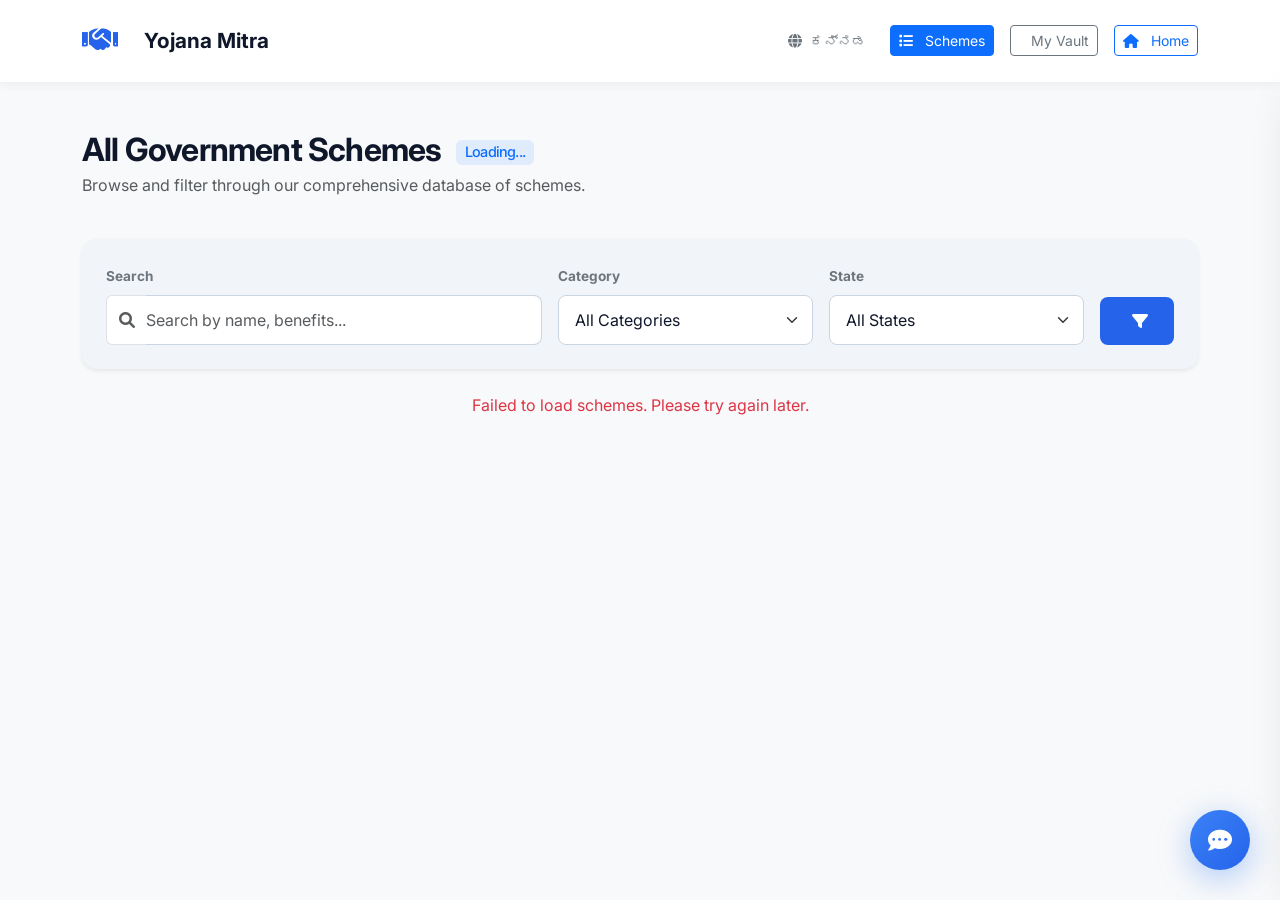
==== commit f218d7da: "feat: implement AI Document Vault, Readiness Audit, and Portal Helper" ====
--- a/static/all_schemes.html
+++ b/static/all_schemes.html
@@ -26,6 +26,12 @@
                 <button class="btn btn-sm text-secondary border-0" onclick="toggleLanguage()">
                     <i class="fas fa-globe me-1"></i> <span id="lang-btn-text">English</span>
                 </button>
+                <a href="/all-schemes" class="btn btn-outline-primary btn-sm active">
+                    <i class="fas fa-list me-2"></i> Schemes
+                </a>
+                <a href="/vault.html" class="btn btn-outline-secondary btn-sm">
+                    <i class="fas fa-shield-halved me-2"></i> My Vault
+                </a>
                 <a href="/" class="btn btn-outline-primary btn-sm">
                     <i class="fas fa-home me-2"></i> Home
                 </a>
@@ -182,12 +188,12 @@
         // Helper to format text as list items
         function formatDetailList(text, targetId) {
             const container = document.getElementById(targetId);
-            if (!text || text.toLowerCase() === 'none' || text === 'null') {
+            if (!text || String(text).toLowerCase() === 'none' || String(text).toLowerCase() === 'null') {
                 container.innerHTML = '<li>Details to be checked on official portal.</li>';
                 return false;
             }
 
-            let cleaned = text.trim();
+            let cleaned = String(text).trim();
             const lines = [];
             const rawLines = cleaned.split(/\n/);
             let currentLine = "";
@@ -232,8 +238,41 @@
                 const res = await fetch(`/api/schemes/${schemeId}`);
                 if (!res.ok) throw new Error('API Error');
                 const data = await res.json();
-                const scheme = data.scheme;
-                const criteria = scheme.criteria || {};
+                let scheme = data.scheme;
+                let criteria = scheme.criteria || {};
+
+                // --- AI Translation Logic ---
+                const currentLang = localStorage.getItem('site_lang') || 'en';
+                if (currentLang === 'kn') {
+                    const statusText = document.querySelector('#modal-loader p');
+                    const originalStatus = statusText.textContent;
+                    statusText.textContent = "Translating content using AI... ✨";
+
+                    try {
+                        const tRes = await fetch(`/api/schemes/${schemeId}/translate`, {
+                            method: 'POST',
+                            headers: { 'Content-Type': 'application/json' },
+                            body: JSON.stringify({ language: 'kn' })
+                        });
+
+                        if (tRes.ok) {
+                            const tData = await tRes.json();
+                            const trans = tData.translation;
+                            // Overwrite display data with translations
+                            scheme.name = trans.name;
+                            scheme.description = trans.description;
+                            scheme.benefits = trans.benefits;
+                            scheme.eligibility = trans.eligibility;
+                            criteria.exclusions = trans.exclusions;
+                            criteria.applicationProcess = trans.applicationProcess;
+                            criteria.documentsRequired = trans.documentsRequired;
+                        }
+                    } catch (te) {
+                        console.warn('AI Translation failed, showing English:', te);
+                    } finally {
+                        statusText.textContent = originalStatus;
+                    }
+                }
 
                 // Basic Info
                 document.getElementById('modal-category').textContent = scheme.category || 'General';
@@ -256,11 +295,24 @@
 
                 document.getElementById('modal-apply-btn').href = scheme.applicationLink || '#';
 
+                document.getElementById('modal-apply-btn-hidden').href = scheme.applicationLink || '#';
+
                 loader.style.display = 'none';
                 content.style.display = 'block';
+
+                // Re-apply translations to labels
+                if (typeof updateLanguage === 'function') {
+                    updateLanguage();
+                }
+
+                // Reset readiness UI
+                document.getElementById('readiness-section').style.display = 'none';
+                document.getElementById('btn-check-readiness').dataset.schemeId = schemeId;
+
             } catch (e) {
                 console.error(e);
-                alert('Scheme details temporarily unavailable.');
+                console.error("Scheme Details Error:", e);
+                alert(`Error loading details: ${e.message}`);
                 bsModal.hide();
             }
         }
@@ -273,8 +325,115 @@
                 transform: translateY(-5px);
                 box-shadow: 0 10px 20px rgba(0,0,0,0.08) !important;
             }
+            .text-indigo { color: #4338ca; }
+            .btn-indigo { background-color: #4f46e5; color: white; }
+            .btn-indigo:hover { background-color: #4338ca; color: white; }
         `;
         document.head.appendChild(style);
+
+        async function auditCurrentScheme() {
+            const btn = document.getElementById('btn-check-readiness');
+            const schemeId = btn.dataset.schemeId;
+            const section = document.getElementById('readiness-section');
+            const details = document.getElementById('readiness-details');
+            const status = document.getElementById('readiness-status');
+
+            btn.innerHTML = '<span class="spinner-border spinner-border-sm me-2"></span> Auditing...';
+            btn.disabled = true;
+
+            try {
+                // 1. Check for Name/Expiry Mismatches
+                const vRes = await fetch('/api/documents/cross-validate');
+                const vData = await vRes.json();
+
+                // 2. Fetch User Documents to check against required docs for this scheme
+                const dRes = await fetch('/api/documents');
+                const dData = await dRes.json();
+
+                // 3. Get modern audit (placeholder logic for prototype)
+                // In a real app, the backend would compare doc types vs required docs
+                const currentDocs = dData.documents.map(d => d.docType.toLowerCase());
+
+                let reportHtml = '';
+                let hasCriticalIssue = false;
+
+                if (vData.issues && vData.issues.length > 0) {
+                    hasCriticalIssue = true;
+                    reportHtml += '<div class="mb-2"><strong>⚠️ Data Conflicts Found:</strong></div>';
+                    vData.issues.forEach(iss => {
+                        reportHtml += `<div class="text-danger mb-1">• ${iss.message}</div>`;
+                    });
+                }
+
+                if (currentDocs.length === 0) {
+                    reportHtml += '<div class="mt-2 text-warning"><strong>📂 No documents found in your vault.</strong> Please upload your Aadhaar and Income certificate to verify eligibility.</div>';
+                } else {
+                    reportHtml += `<div class="mt-2 text-success"><strong>✅ Found ${currentDocs.length} documents in vault.</strong> AI verified your identity.</div>`;
+                }
+
+                details.innerHTML = reportHtml;
+                status.className = hasCriticalIssue ? 'badge bg-danger' : (currentDocs.length > 0 ? 'badge bg-success' : 'badge bg-warning');
+                status.textContent = hasCriticalIssue ? 'Action Required' : (currentDocs.length > 0 ? 'Verified & Ready' : 'Documents Missing');
+
+                section.style.display = 'block';
+            } catch (err) {
+                console.error(err);
+                alert("Audit failed. Make sure you are logged in.");
+            } finally {
+                btn.innerHTML = '<i class="fas fa-magnifying-glass-chart me-2"></i> Check My Readiness';
+                btn.disabled = false;
+            }
+        }
+
+        async function startAidedApplication() {
+            const sidebar = document.getElementById('portal-helper');
+            const list = document.getElementById('helper-data-list');
+            const link = document.getElementById('helper-portal-link');
+            const applyUrl = document.getElementById('modal-apply-btn-hidden')?.href || '#';
+
+            sidebar.classList.add('active');
+            list.innerHTML = '<div class="text-center py-3"><div class="spinner-border spinner-border-sm text-primary"></div> Loading doc data...</div>';
+
+            try {
+                const response = await fetch('/api/documents');
+                const data = await response.json();
+
+                let html = '';
+                // Consolidate all extracted data from all docs
+                data.documents.forEach(doc => {
+                    Object.entries(doc.extractedData).forEach(([k, v]) => {
+                        html += `
+                            <div class="copy-item" onclick="copyToClipboard('${v}', this)">
+                                <div class="label">${k} (${doc.docType})</div>
+                                <div class="value">${v}</div>
+                            </div>
+                        `;
+                    });
+                });
+
+                list.innerHTML = html || '<p class="text-center text-muted">No documents found in vault. Manual entry required.</p>';
+                link.href = (applyUrl && applyUrl !== 'None') ? applyUrl : '#';
+
+                // Open portal in new tab
+                if (applyUrl && applyUrl !== '#' && applyUrl !== 'None') {
+                    window.open(applyUrl, '_blank');
+                }
+
+            } catch (err) {
+                console.error(err);
+            }
+        }
+
+        function togglePortalHelper() {
+            document.getElementById('portal-helper').classList.toggle('active');
+        }
+
+        function copyToClipboard(text, el) {
+            navigator.clipboard.writeText(text);
+            const originalHtml = el.innerHTML;
+            el.innerHTML = '<div class="text-success text-center py-2 fw-bold"><i class="fas fa-check"></i> Copied!</div>';
+            setTimeout(() => { el.innerHTML = originalHtml; }, 1000);
+        }
 
         // Initial Load
         // Initial Load
@@ -295,7 +454,8 @@
                         <div class="d-flex align-items-center gap-2 mt-1">
                             <span class="badge rounded-pill"
                                 style="background: rgba(16, 185, 129, 0.15); color: #34d399; border: 1px solid rgba(16, 185, 129, 0.2); font-size: 0.65rem;">
-                                <i class="fas fa-check-circle me-1"></i>VERIFIED SOURCE
+                                <i class="fas fa-check-circle me-1"></i><span
+                                    data-lang-key="modal_verified_source">VERIFIED SOURCE</span>
                             </span>
                         </div>
                     </div>
@@ -305,57 +465,143 @@
                 <div class="modal-body p-0">
                     <div id="modal-loader" class="text-center py-5">
                         <div class="spinner-border text-primary"></div>
-                        <p class="mt-3 text-secondary fw-semibold">Loading details... ✨</p>
+                        <p class="mt-3 text-secondary fw-semibold" data-lang-key="modal_loading_details">Loading
+                            details... ✨</p>
                     </div>
 
                     <div id="modal-content-area" style="display: none;">
                         <div class="bg-light p-4 border-bottom mb-4">
                             <div class="d-flex justify-content-between align-items-center mb-3">
-                                <span id="modal-category" class="badge bg-primary">Category</span>
+                                <span id="modal-category" class="badge bg-primary"
+                                    data-lang-key="modal_category_default">Category</span>
                             </div>
                             <h4 id="modal-name" class="fw-bold text-dark mb-2"></h4>
                             <p id="modal-description" class="text-secondary mb-0"></p>
+
+                            <div id="readiness-section" class="mt-4 p-3 rounded"
+                                style="background: #eef2ff; border: 1px solid #c7d2fe; display: none;">
+                                <div class="d-flex justify-content-between align-items-center mb-2">
+                                    <h6 class="fw-bold text-indigo mb-0"><i class="fas fa-check-double me-2"></i>
+                                        Document Readiness Report</h6>
+                                    <span id="readiness-status" class="badge bg-success">Ready to Apply</span>
+                                </div>
+                                <div id="readiness-details" class="small text-dark"></div>
+                            </div>
+
+                            <div class="mt-3">
+                                <button id="btn-check-readiness" onclick="auditCurrentScheme()"
+                                    class="btn btn-indigo btn-sm rounded-pill px-4">
+                                    <i class="fas fa-magnifying-glass-chart me-2"></i> Check My Readiness
+                                </button>
+                            </div>
                         </div>
 
                         <div class="px-4 pb-4">
                             <div class="mb-4">
-                                <h6 class="fw-bold text-dark"><i class="fas fa-gift text-primary me-2"></i>Benefits</h6>
+                                <h6 class="fw-bold text-dark"><i class="fas fa-gift text-primary me-2"></i><span
+                                        data-lang-key="modal_benefits_title">Benefits</span></h6>
                                 <ul id="modal-benefits" class="mb-0"></ul>
                             </div>
 
                             <div class="mb-4">
-                                <h6 class="fw-bold text-dark"><i
-                                        class="fas fa-user-check text-success me-2"></i>Eligibility Criteria</h6>
+                                <h6 class="fw-bold text-dark"><i class="fas fa-user-check text-success me-2"></i><span
+                                        data-lang-key="modal_eligibility_title">Eligibility Criteria</span></h6>
                                 <ul id="modal-eligibility" class="mb-0"></ul>
                             </div>
 
                             <div id="modal-exclusions-section" class="mb-4" style="display:none;">
-                                <h6 class="text-danger fw-bold"><i class="fas fa-ban me-2"></i>Important Exclusions</h6>
+                                <h6 class="text-danger fw-bold"><i class="fas fa-ban me-2"></i><span
+                                        data-lang-key="modal_exclusions_title">Important Exclusions</span></h6>
                                 <ul id="modal-exclusions" class="text-danger-emphasis mb-0"></ul>
                             </div>
 
                             <div id="modal-process-section" class="mb-4" style="display:none;">
-                                <h6 class="text-info fw-bold"><i class="fas fa-route me-2"></i>Application Process</h6>
+                                <h6 class="text-info fw-bold"><i class="fas fa-route me-2"></i><span
+                                        data-lang-key="modal_process_title">Application Process</span></h6>
                                 <ul id="modal-process" class="mb-0"></ul>
                             </div>
 
                             <div id="modal-docs-section" class="mb-4" style="display:none;">
-                                <h6 class="text-warning fw-bold"><i class="fas fa-folder-open me-2"></i>Documents
-                                    Required</h6>
+                                <h6 class="text-warning fw-bold"><i class="fas fa-folder-open me-2"></i><span
+                                        data-lang-key="modal_documents_title">Documents Required</span></h6>
                                 <ul id="modal-docs" class="mb-0"></ul>
                             </div>
                         </div>
                     </div>
                 </div>
-                <div class="modal-footer border-top-0 bg-light p-3">
-                    <button type="button" class="btn btn-outline-secondary px-4" data-bs-dismiss="modal">Close</button>
-                    <a id="modal-apply-btn" href="#" target="_blank" class="btn btn-primary px-4 fw-bold">
-                        Apply on Official Portal <i class="fas fa-arrow-right ms-2"></i>
-                    </a>
+                <div class="modal-footer border-0 p-4">
+                    <a id="modal-apply-btn-hidden" href="#" target="_blank" style="display:none;"></a>
+                    <button type="button" class="btn btn-light px-4" data-bs-dismiss="modal">Close</button>
+                    <button onclick="startAidedApplication()" class="btn btn-primary px-4 shadow-sm">
+                        <span data-lang-key="modal_apply_button">Apply with AI Helper</span> <i
+                            class="fas fa-magic ms-2"></i>
+                    </button>
                 </div>
             </div>
         </div>
     </div>
+    <!-- Portal Helper Sidebar -->
+    <div id="portal-helper" class="portal-sidebar shadow-lg">
+        <div class="p-3 bg-primary text-white d-flex justify-content-between align-items-center">
+            <h6 class="mb-0 fw-bold"><i class="fas fa-magic me-2"></i> Portal Helper</h6>
+            <button onclick="togglePortalHelper()" class="btn-close btn-close-white"></button>
+        </div>
+        <div class="p-3">
+            <p class="small text-muted mb-3">Click any value to copy and paste it into the portal.</p>
+            <div id="helper-data-list">
+                <!-- Populated by JS -->
+            </div>
+            <hr>
+            <a id="helper-portal-link" href="#" target="_blank" class="btn btn-sm btn-primary w-100">Open Official
+                Portal</a>
+        </div>
+    </div>
+
+    <style>
+        .portal-sidebar {
+            position: fixed;
+            right: -320px;
+            top: 80px;
+            bottom: 20px;
+            width: 300px;
+            background: white;
+            z-index: 1050;
+            border-radius: 12px 0 0 12px;
+            transition: right 0.3s ease;
+            box-shadow: -10px 0 30px rgba(0, 0, 0, 0.1);
+            overflow-y: auto;
+        }
+
+        .portal-sidebar.active {
+            right: 0;
+        }
+
+        .copy-item {
+            background: #f8fafc;
+            border: 1px solid #e2e8f0;
+            padding: 10px;
+            border-radius: 8px;
+            margin-bottom: 8px;
+            cursor: pointer;
+            transition: all 0.2s;
+        }
+
+        .copy-item:hover {
+            background: #eff6ff;
+            border-color: #3b82f6;
+        }
+
+        .copy-item .label {
+            font-size: 0.75rem;
+            color: #64748b;
+            margin-bottom: 2px;
+        }
+
+        .copy-item .value {
+            font-family: monospace;
+            font-weight: bold;
+        }
+    </style>
 </body>
 
 </html>
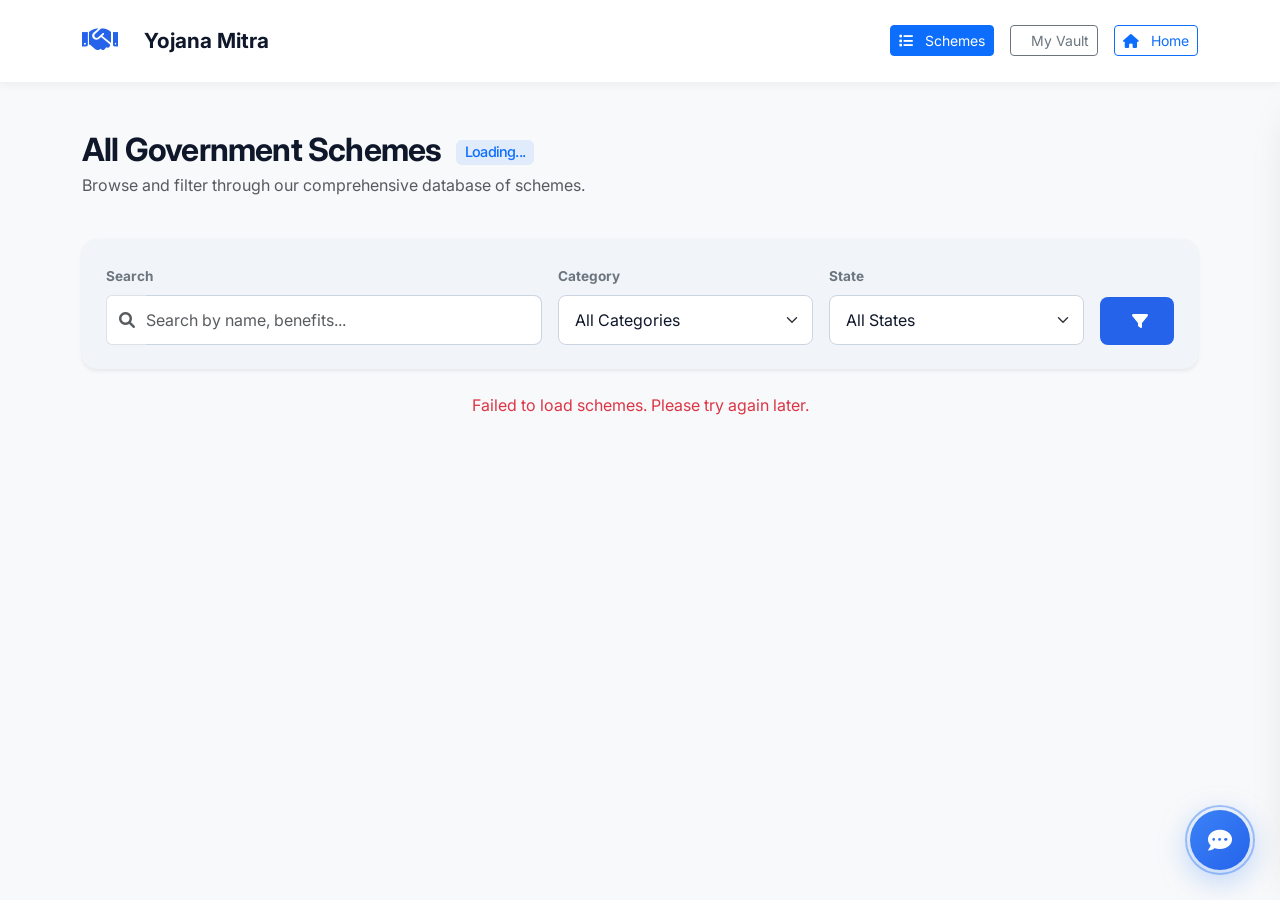
==== commit 58d6c93a: "Refactor Readiness UI and finalize aesthetics (Sanitized)" ====
--- a/static/all_schemes.html
+++ b/static/all_schemes.html
@@ -23,9 +23,14 @@
                     Mitra</span>
             </a>
             <div class="d-flex align-items-center gap-3 ms-auto">
-                <button class="btn btn-sm text-secondary border-0" onclick="toggleLanguage()">
-                    <i class="fas fa-globe me-1"></i> <span id="lang-btn-text">English</span>
-                </button>
+                <div id="google_translate_element" class="me-2"></div>
+                <script type="text/javascript">
+                    function googleTranslateElementInit() {
+                        new google.translate.TranslateElement({ pageLanguage: 'en', layout: google.translate.TranslateElement.InlineLayout.SIMPLE }, 'google_translate_element');
+                    }
+                </script>
+                <script type="text/javascript"
+                    src="//translate.google.com/translate_a/element.js?cb=googleTranslateElementInit"></script>
                 <a href="/all-schemes" class="btn btn-outline-primary btn-sm active">
                     <i class="fas fa-list me-2"></i> Schemes
                 </a>
@@ -246,7 +251,7 @@
                 if (currentLang === 'kn') {
                     const statusText = document.querySelector('#modal-loader p');
                     const originalStatus = statusText.textContent;
-                    statusText.textContent = "Translating content using AI... ✨";
+                    statusText.textContent = "Translating content using AI...";
 
                     try {
                         const tRes = await fetch(`/api/schemes/${schemeId}/translate`, {
@@ -293,8 +298,6 @@
                 const showDocs = formatDetailList(criteria.documentsRequired, 'modal-docs');
                 document.getElementById('modal-docs-section').style.display = showDocs ? 'block' : 'none';
 
-                document.getElementById('modal-apply-btn').href = scheme.applicationLink || '#';
-
                 document.getElementById('modal-apply-btn-hidden').href = scheme.applicationLink || '#';
 
                 loader.style.display = 'none';
@@ -336,49 +339,57 @@
             const schemeId = btn.dataset.schemeId;
             const section = document.getElementById('readiness-section');
             const details = document.getElementById('readiness-details');
-            const status = document.getElementById('readiness-status');
-
-            btn.innerHTML = '<span class="spinner-border spinner-border-sm me-2"></span> Auditing...';
+
+            btn.innerHTML = '<span class="spinner-border spinner-border-sm me-2"></span> Analyzing Profile...';
             btn.disabled = true;
 
             try {
-                // 1. Check for Name/Expiry Mismatches
-                const vRes = await fetch('/api/documents/cross-validate');
-                const vData = await vRes.json();
-
-                // 2. Fetch User Documents to check against required docs for this scheme
-                const dRes = await fetch('/api/documents');
-                const dData = await dRes.json();
-
-                // 3. Get modern audit (placeholder logic for prototype)
-                // In a real app, the backend would compare doc types vs required docs
-                const currentDocs = dData.documents.map(d => d.docType.toLowerCase());
-
-                let reportHtml = '';
-                let hasCriticalIssue = false;
-
-                if (vData.issues && vData.issues.length > 0) {
-                    hasCriticalIssue = true;
-                    reportHtml += '<div class="mb-2"><strong>⚠️ Data Conflicts Found:</strong></div>';
-                    vData.issues.forEach(iss => {
-                        reportHtml += `<div class="text-danger mb-1">• ${iss.message}</div>`;
-                    });
-                }
-
-                if (currentDocs.length === 0) {
-                    reportHtml += '<div class="mt-2 text-warning"><strong>📂 No documents found in your vault.</strong> Please upload your Aadhaar and Income certificate to verify eligibility.</div>';
-                } else {
-                    reportHtml += `<div class="mt-2 text-success"><strong>✅ Found ${currentDocs.length} documents in vault.</strong> AI verified your identity.</div>`;
-                }
+                const response = await fetch(`/api/schemes/${schemeId}/readiness-ai`, {
+                    method: 'POST',
+                    headers: { 'Content-Type': 'application/json' }
+                });
+                const data = await response.json();
+
+                if (!response.ok) {
+                    throw new Error(data.error || "Failed to analyze readiness.");
+                }
+
+                const items = data.items || [];
+                const score = data.score || 0;
+
+                let reportHtml = `
+                    <div class="analysis-report mt-3" style="border-top: 1px solid #e2e8f0; padding-top: 20px;">
+                        <h6 class="fw-bold text-dark mt-2 mb-4"><i class="fas fa-microchip text-primary me-2"></i> AI Readiness Insight Report</h6>
+                        <div class="report-items">
+                            ${items.map(item => `
+                                <div class="report-item d-flex gap-3 mb-4">
+                                    <div class="report-icon pt-1">
+                                        <i class="fas ${item.icon} text-${item.type === 'error' ? 'danger' : (item.type === 'warning' ? 'warning' : 'success')}" style="font-size: 1.4rem;"></i>
+                                    </div>
+                                    <div class="report-text w-100">
+                                        <div class="d-flex justify-content-between">
+                                            <span class="fw-bold ${item.type === 'error' ? 'text-danger' : (item.type === 'warning' ? 'text-warning' : 'text-success')}" style="font-size: 1rem;">${item.title}</span>
+                                            <span class="badge ${item.type === 'error' ? 'bg-danger' : (item.type === 'warning' ? 'bg-warning' : 'bg-success')} bg-opacity-10 text-${item.type === 'error' ? 'danger' : (item.type === 'warning' ? 'dark' : 'success')} border border-${item.type === 'error' ? 'danger' : (item.type === 'warning' ? 'warning' : 'success')} px-2" style="font-size: 0.7rem;">${item.type.toUpperCase()}</span>
+                                        </div>
+                                        <div class="text-dark small mt-1" style="line-height: 1.4; font-weight: 500;">${item.text}</div>
+                                    </div>
+                                </div>
+                            `).join('')}
+                        </div>
+                        <div class="d-flex justify-content-between align-items-center bg-white p-3 rounded border mt-4 shadow-sm">
+                            <span class="badge ${score > 70 ? 'bg-success' : (score > 40 ? 'bg-warning' : 'bg-danger')} py-2 px-3 fs-6">
+                                ${score > 70 ? 'Ready to Apply' : (score > 40 ? 'Partial Match' : 'Action Required')}
+                            </span>
+                            <div class="text-dark fw-bold">Readiness Score: <span class="fs-5">${score}%</span></div>
+                        </div>
+                    </div>
+                `;
 
                 details.innerHTML = reportHtml;
-                status.className = hasCriticalIssue ? 'badge bg-danger' : (currentDocs.length > 0 ? 'badge bg-success' : 'badge bg-warning');
-                status.textContent = hasCriticalIssue ? 'Action Required' : (currentDocs.length > 0 ? 'Verified & Ready' : 'Documents Missing');
-
                 section.style.display = 'block';
             } catch (err) {
                 console.error(err);
-                alert("Audit failed. Make sure you are logged in.");
+                alert("Audit failed: " + err.message);
             } finally {
                 btn.innerHTML = '<i class="fas fa-magnifying-glass-chart me-2"></i> Check My Readiness';
                 btn.disabled = false;
@@ -392,35 +403,65 @@
             const applyUrl = document.getElementById('modal-apply-btn-hidden')?.href || '#';
 
             sidebar.classList.add('active');
-            list.innerHTML = '<div class="text-center py-3"><div class="spinner-border spinner-border-sm text-primary"></div> Loading doc data...</div>';
+            list.innerHTML = '<div class="text-center py-4"><div class="spinner-border spinner-border-sm text-primary mb-2"></div><div class="small text-muted">Loading profile data...</div></div>';
 
             try {
                 const response = await fetch('/api/documents');
+                if (!response.ok) throw new Error('Failed to fetch documents');
+                
                 const data = await response.json();
 
                 let html = '';
                 // Consolidate all extracted data from all docs
-                data.documents.forEach(doc => {
-                    Object.entries(doc.extractedData).forEach(([k, v]) => {
-                        html += `
-                            <div class="copy-item" onclick="copyToClipboard('${v}', this)">
-                                <div class="label">${k} (${doc.docType})</div>
-                                <div class="value">${v}</div>
-                            </div>
-                        `;
+                if (data.documents && data.documents.length > 0) {
+                    data.documents.forEach(doc => {
+                        if (doc.extractedData) {
+                            Object.entries(doc.extractedData).forEach(([k, v]) => {
+                                if (v && String(v).trim() !== '') {
+                                    html += `
+                                        <div class="copy-item" onclick="copyToClipboard('${String(v).replace(/'/g, "\\'")}', this)">
+                                            <div class="label">${k} (${doc.docType})</div>
+                                            <div class="value">${v}</div>
+                                        </div>
+                                    `;
+                                }
+                            });
+                        }
                     });
-                });
-
-                list.innerHTML = html || '<p class="text-center text-muted">No documents found in vault. Manual entry required.</p>';
-                link.href = (applyUrl && applyUrl !== 'None') ? applyUrl : '#';
-
-                // Open portal in new tab
-                if (applyUrl && applyUrl !== '#' && applyUrl !== 'None') {
-                    window.open(applyUrl, '_blank');
+                }
+
+                list.innerHTML = html || `
+                    <div class="text-center py-4">
+                        <i class="fas fa-folder-open text-muted mb-2 fa-2x opacity-20"></i>
+                        <p class="small text-muted mb-0">No documents found in vault.<br>Sync your documents to see data here.</p>
+                    </div>
+                `;
+                
+                // Fix Redirection Link
+                const validUrl = (applyUrl && applyUrl !== '#' && applyUrl !== 'None' && !applyUrl.includes('undefined')) ? applyUrl : '#';
+                link.href = validUrl;
+                
+                if (validUrl === '#') {
+                    link.classList.add('disabled', 'opacity-50');
+                    link.style.pointerEvents = 'none';
+                    link.textContent = 'Portal Link Unavailable';
+                } else {
+                    link.classList.remove('disabled', 'opacity-50');
+                    link.style.pointerEvents = 'auto';
+                    link.textContent = 'Open Official Portal';
+                    
+                    // Auto-open portal in new tab as requested
+                    window.open(validUrl, '_blank');
                 }
 
             } catch (err) {
-                console.error(err);
+                console.error("Portal Helper Error:", err);
+                list.innerHTML = `
+                    <div class="text-center py-4 text-danger">
+                        <i class="fas fa-exclamation-triangle mb-2"></i>
+                        <div class="small">Error loading data. Please refresh.</div>
+                    </div>
+                `;
             }
         }
 
@@ -466,7 +507,7 @@
                     <div id="modal-loader" class="text-center py-5">
                         <div class="spinner-border text-primary"></div>
                         <p class="mt-3 text-secondary fw-semibold" data-lang-key="modal_loading_details">Loading
-                            details... ✨</p>
+                            details... </p>
                     </div>
 
                     <div id="modal-content-area" style="display: none;">
@@ -478,20 +519,15 @@
                             <h4 id="modal-name" class="fw-bold text-dark mb-2"></h4>
                             <p id="modal-description" class="text-secondary mb-0"></p>
 
-                            <div id="readiness-section" class="mt-4 p-3 rounded"
-                                style="background: #eef2ff; border: 1px solid #c7d2fe; display: none;">
-                                <div class="d-flex justify-content-between align-items-center mb-2">
-                                    <h6 class="fw-bold text-indigo mb-0"><i class="fas fa-check-double me-2"></i>
-                                        Document Readiness Report</h6>
-                                    <span id="readiness-status" class="badge bg-success">Ready to Apply</span>
-                                </div>
+                            <div id="readiness-section" class="mt-4 p-4 rounded bg-white shadow-sm"
+                                style="border: 1px solid #eef2ff; display: none;">
                                 <div id="readiness-details" class="small text-dark"></div>
                             </div>
 
                             <div class="mt-3">
                                 <button id="btn-check-readiness" onclick="auditCurrentScheme()"
-                                    class="btn btn-indigo btn-sm rounded-pill px-4">
-                                    <i class="fas fa-magnifying-glass-chart me-2"></i> Check My Readiness
+                                    class="btn btn-light border shadow-sm btn-sm rounded-pill px-4 fw-bold">
+                                    <i class="fas fa-magnifying-glass-chart me-2 text-primary"></i> Check My Readiness
                                 </button>
                             </div>
                         </div>
@@ -532,48 +568,50 @@
                 <div class="modal-footer border-0 p-4">
                     <a id="modal-apply-btn-hidden" href="#" target="_blank" style="display:none;"></a>
                     <button type="button" class="btn btn-light px-4" data-bs-dismiss="modal">Close</button>
-                    <button onclick="startAidedApplication()" class="btn btn-primary px-4 shadow-sm">
-                        <span data-lang-key="modal_apply_button">Apply with AI Helper</span> <i
-                            class="fas fa-magic ms-2"></i>
+                    <button id="modal-apply-btn" onclick="startAidedApplication()"
+                        class="btn btn-primary px-4 shadow-sm">
+                        <span data-lang-key="modal_apply_button">View and Apply</span> <i class="fas fa-magic ms-2"></i>
                     </button>
                 </div>
             </div>
         </div>
     </div>
     <!-- Portal Helper Sidebar -->
-    <div id="portal-helper" class="portal-sidebar shadow-lg">
-        <div class="p-3 bg-primary text-white d-flex justify-content-between align-items-center">
-            <h6 class="mb-0 fw-bold"><i class="fas fa-magic me-2"></i> Portal Helper</h6>
-            <button onclick="togglePortalHelper()" class="btn-close btn-close-white"></button>
+    <div id="portal-helper" class="portal-sidebar shadow-lg border">
+        <div class="p-3 bg-white border-bottom d-flex justify-content-between align-items-center">
+            <h6 class="mb-0 fw-bold text-primary"><i class="fas fa-magic me-2"></i> Portal Helper</h6>
+            <button onclick="togglePortalHelper()" class="btn-close"></button>
         </div>
         <div class="p-3">
-            <p class="small text-muted mb-3">Click any value to copy and paste it into the portal.</p>
+            <p class="small text-muted mb-3" style="font-size: 0.75rem;">Click any value to copy and paste it into the portal.</p>
             <div id="helper-data-list">
                 <!-- Populated by JS -->
             </div>
-            <hr>
-            <a id="helper-portal-link" href="#" target="_blank" class="btn btn-sm btn-primary w-100">Open Official
-                Portal</a>
+            <div class="mt-4 pt-3 border-top">
+                <a id="helper-portal-link" href="#" target="_blank" class="btn btn-primary w-100 rounded-pill fw-bold py-2 shadow-sm">
+                    Open Official Portal <i class="fas fa-external-link-alt ms-2 small"></i>
+                </a>
+            </div>
         </div>
     </div>
 
     <style>
         .portal-sidebar {
             position: fixed;
-            right: -320px;
-            top: 80px;
-            bottom: 20px;
-            width: 300px;
+            right: -340px;
+            top: 100px;
+            bottom: 30px;
+            width: 320px;
             background: white;
-            z-index: 1050;
-            border-radius: 12px 0 0 12px;
-            transition: right 0.3s ease;
-            box-shadow: -10px 0 30px rgba(0, 0, 0, 0.1);
+            z-index: 1060;
+            border-radius: 16px;
+            transition: all 0.4s cubic-bezier(0.4, 0, 0.2, 1);
+            box-shadow: -10px 10px 40px rgba(0, 0, 0, 0.1);
             overflow-y: auto;
         }
 
         .portal-sidebar.active {
-            right: 0;
+            right: 20px;
         }
 
         .copy-item {
--- a/static/style.css
+++ b/static/style.css
@@ -1973,4 +1973,525 @@
     font-weight: 700;
     border-radius: 10px;
     box-shadow: 0 4px 12px rgba(37, 99, 235, 0.2);
+}
+
+/* ====================================================
+   NEW USER DASHBOARD STYLES
+   ==================================================== */
+
+.dashboard-container {
+    background-color: #f8fafc;
+    min-height: 100vh;
+    padding-bottom: 3rem;
+}
+
+.dashboard-header {
+    background: linear-gradient(135deg, #ffffff 0%, #f1f5f9 100%);
+    padding: 3rem 0;
+    margin-bottom: 2rem;
+    border-bottom: 1px solid rgba(0,0,0,0.05);
+}
+
+.profile-avatar-wrapper {
+    position: relative;
+    width: 100px;
+    height: 100px;
+}
+
+.profile-avatar {
+    width: 100%;
+    height: 100%;
+    border-radius: 20px;
+    object-fit: cover;
+    box-shadow: 0 10px 25px rgba(37, 99, 235, 0.2);
+    border: 3px solid white;
+}
+
+.profile-name {
+    font-size: 2rem;
+    font-weight: 800;
+    color: #0f172a;
+    margin-bottom: 0.25rem;
+}
+
+.profile-location {
+    color: #64748b;
+    font-weight: 500;
+    display: flex;
+    align-items: center;
+    gap: 0.5rem;
+}
+
+/* Dashboard Cards */
+.dash-card {
+    background: white;
+    border-radius: 24px;
+    padding: 2rem;
+    border: 1px solid rgba(0,0,0,0.03);
+    box-shadow: 0 4px 6px -1px rgba(0, 0, 0, 0.05), 0 2px 4px -1px rgba(0, 0, 0, 0.03);
+    transition: all 0.3s cubic-bezier(0.4, 0, 0.2, 1);
+    /* height: 100%; - Removed to prevent overlapping cards */
+}
+
+.dash-card:hover {
+    transform: translateY(-5px);
+    box-shadow: 0 20px 25px -5px rgba(0, 0, 0, 0.05), 0 10px 10px -5px rgba(0, 0, 0, 0.02);
+}
+
+.stat-icon-wrapper {
+    width: 48px;
+    height: 48px;
+    border-radius: 12px;
+    display: flex;
+    align-items: center;
+    justify-content: center;
+    font-size: 1.25rem;
+    margin-bottom: 1.5rem;
+}
+
+.stat-label-small {
+    color: #64748b;
+    font-size: 0.85rem;
+    font-weight: 600;
+    text-transform: uppercase;
+    letter-spacing: 0.05em;
+    margin-bottom: 0.5rem;
+}
+
+.stat-value-large {
+    font-size: 2.25rem;
+    font-weight: 800;
+    color: #0f172a;
+    line-height: 1;
+}
+
+/* Eligibility Score Area */
+.score-circle-wrapper {
+    position: relative;
+    width: 160px;
+    height: 160px;
+    margin: 0 auto 2rem;
+}
+
+.score-svg {
+    transform: rotate(-90deg);
+}
+
+.score-bg {
+    fill: none;
+    stroke: #f1f5f9;
+    stroke-width: 10;
+}
+
+.score-progress {
+    fill: none;
+    stroke: var(--primary-color);
+    stroke-width: 10;
+    stroke-linecap: round;
+    transition: stroke-dashoffset 1s ease-in-out;
+}
+
+.score-text {
+    position: absolute;
+    top: 50%;
+    left: 50%;
+    transform: translate(-50%, -50%);
+    text-align: center;
+}
+
+.score-number {
+    font-size: 2.5rem;
+    font-weight: 800;
+    color: #0f172a;
+}
+
+.score-label {
+    font-size: 0.75rem;
+    color: #64748b;
+    font-weight: 600;
+}
+
+/* Scheme Items in Dashboard */
+.dash-scheme-item {
+    display: flex;
+    align-items: center;
+    justify-content: space-between;
+    padding: 1.25rem;
+    background: #f8fafc;
+    border-radius: 16px;
+    margin-bottom: 1rem;
+    border: 1px solid transparent;
+    transition: all 0.2s;
+}
+
+.dash-scheme-item:hover {
+    background: white;
+    border-color: var(--primary-color);
+    box-shadow: 0 10px 15px -3px rgba(37, 99, 235, 0.1);
+}
+
+.scheme-info {
+    flex-grow: 1;
+}
+
+.scheme-title-dash {
+    font-weight: 700;
+    color: #1e293b;
+    margin-bottom: 0.25rem;
+}
+
+.scheme-meta-dash {
+    display: flex;
+    gap: 1rem;
+    font-size: 0.8rem;
+    color: #64748b;
+}
+
+/* Status Badges */
+.status-pill {
+    padding: 0.4rem 0.8rem;
+    border-radius: 9999px;
+    font-size: 0.75rem;
+    font-weight: 700;
+    text-transform: uppercase;
+}
+
+.status-available { background: #dcfce7; color: #166534; }
+.status-applied { background: #dbeafe; color: #1e40af; }
+.status-action { background: #fef9c3; color: #854d0e; }
+
+/* Dashboard Responsive Layout */
+@media (max-width: 991px) {
+    .dashboard-header {
+        text-align: center;
+    }
+    .profile-avatar-wrapper {
+        margin: 0 auto 1.5rem;
+    }
+    .profile-location {
+        justify-content: center;
+    }
+    .profile-name {
+        font-size: 1.5rem;
+    }
+}
+/* Dashboard Enhancements for Density */
+.dashboard-container {
+    background-image: 
+        radial-gradient(at 0% 0%, rgba(37, 99, 235, 0.03) 0px, transparent 50%),
+        radial-gradient(at 100% 100%, rgba(37, 99, 235, 0.03) 0px, transparent 50%);
+}
+
+.dashboard-hero {
+    background: #ffffff !important;
+    border-radius: 30px;
+    padding: 3.5rem;
+    width: 100%;
+    display: flex;
+    align-items: center;
+    justify-content: space-between;
+    gap: 24px;
+    position: relative;
+    overflow: hidden;
+    margin-bottom: 2.5rem;
+    border: 1.5px solid #c7d2fe;
+}
+
+.dashboard-hero::before {
+    content: '';
+    position: absolute;
+    top: 0; left: 0; right: 0; bottom: 0;
+    background: #eef2ff !important;
+    z-index: 0;
+}
+
+.dashboard-hero::after {
+    content: '';
+    position: absolute;
+    top: -60px; right: -60px;
+    width: 260px; height: 260px;
+    border-radius: 50%;
+    background: #c7d2fe;
+    opacity: 0.35;
+    z-index: 0;
+}
+
+.hero-dot-grid {
+    position: absolute;
+    top: 0; left: 0; right: 0; bottom: 0;
+    z-index: 0;
+    background-image: radial-gradient(circle, #a5b4fc 1px, transparent 1px);
+    background-size: 28px 28px;
+    opacity: 0.25;
+}
+
+.hero-left {
+    display: flex;
+    align-items: center;
+    gap: 20px;
+    position: relative;
+    z-index: 1;
+}
+
+.hero-avatar-wrap {
+    width: 64px; height: 64px;
+    border-radius: 16px;
+    background: #4f46e5;
+    display: flex;
+    align-items: center;
+    justify-content: center;
+    font-size: 20px;
+    font-weight: 800;
+    color: #ffffff;
+    flex-shrink: 0;
+    border: 3px solid #ffffff;
+    box-shadow: 0 0 0 2px #6366f1;
+    position: relative;
+    overflow: hidden;
+}
+
+.hero-avatar-wrap img {
+    width: 100%;
+    height: 100%;
+    object-fit: cover;
+}
+
+.hero-online-dot {
+    position: absolute;
+    bottom: -2px;
+    right: -2px;
+    width: 14px;
+    height: 14px;
+    border-radius: 50%;
+    background: #22c55e;
+    border: 2.5px solid #ffffff;
+    z-index: 2;
+}
+
+.hero-user-info {
+    display: flex;
+    flex-direction: column;
+    gap: 4px;
+}
+
+.hero-welcome-text {
+    font-size: 26px;
+    font-weight: 800;
+    color: #1e1b4b;
+    letter-spacing: -0.3px;
+    margin: 0;
+}
+
+.hero-location {
+    display: flex;
+    align-items: center;
+    gap: 5px;
+    font-size: 13px;
+    color: #6366f1;
+    font-weight: 600;
+}
+
+.hero-location svg {
+    width: 14px;
+    height: 14px;
+    flex-shrink: 0;
+}
+
+.hero-tip-pill {
+    display: flex;
+    align-items: flex-start;
+    gap: 10px;
+    background: #ffffff;
+    border: 1.5px solid #c7d2fe;
+    border-radius: 12px;
+    padding: 12px 16px;
+    max-width: 380px;
+    position: relative;
+    z-index: 1;
+}
+
+.hero-tip-accent {
+    width: 3px;
+    background: #4f46e5;
+    align-self: stretch;
+    flex-shrink: 0;
+}
+
+.hero-tip-content {
+    display: flex;
+    flex-direction: column;
+    gap: 2px;
+}
+
+.hero-tip-label {
+    font-size: 9px;
+    font-weight: 800;
+    letter-spacing: 0.1em;
+    color: #6366f1;
+    text-transform: uppercase;
+}
+
+.hero-tip-text {
+    font-size: 12px;
+    color: #374151;
+    line-height: 1.5;
+}
+
+.hero-right {
+    display: flex;
+    flex-direction: column;
+    align-items: flex-end;
+    gap: 12px;
+    position: relative;
+    z-index: 1;
+    flex-shrink: 0;
+}
+
+.hero-cta-btn {
+    background: #4f46e5;
+    color: #ffffff;
+    border: none;
+    border-radius: 30px;
+    padding: 12px 24px;
+    font-size: 14px;
+    font-weight: 700;
+    cursor: pointer;
+    display: flex;
+    align-items: center;
+    gap: 8px;
+    white-space: nowrap;
+    transition: all 0.2s;
+    box-shadow: 0 4px 12px rgba(79, 70, 229, 0.3);
+}
+
+.hero-cta-btn:hover {
+    background: #3d34d2;
+    transform: translateY(-2px);
+    box-shadow: 0 6px 15px rgba(79, 70, 229, 0.4);
+}
+
+.hero-stats-row {
+    display: flex;
+    align-items: center;
+    gap: 8px;
+}
+
+.hero-stat-chip {
+    background: #ffffff;
+    border: 1.5px solid #c7d2fe;
+    border-radius: 20px;
+    padding: 6px 14px;
+    display: flex;
+    align-items: center;
+    gap: 6px;
+}
+
+.hero-stat-num {
+    font-size: 14px;
+    font-weight: 800;
+    color: #4f46e5;
+}
+
+.hero-stat-lbl {
+    font-size: 10px;
+    color: #6366f1;
+    font-weight: 600;
+}
+
+.hero-divider {
+    width: 1px;
+    height: 28px;
+    background: #c7d2fe;
+}
+
+.news-card {
+    border-left: 4px solid #3b82f6;
+    background: #f8fafc;
+    padding: 1rem;
+    border-radius: 12px;
+    margin-bottom: 0.75rem;
+    transition: all 0.2s;
+}
+
+.news-card:hover {
+    background: white;
+    box-shadow: 0 4px 12px rgba(0,0,0,0.05);
+}
+
+.resource-tile {
+    text-align: center;
+    padding: 1.5rem;
+    border-radius: 20px;
+    background: white;
+    border: 1px solid #f1f5f9;
+    transition: all 0.2s;
+    cursor: pointer;
+}
+
+.resource-tile:hover {
+    border-color: #3b82f6;
+    background: #eff6ff;
+    transform: translateY(-3px);
+}
+
+.resource-icon {
+    width: 50px;
+    height: 50px;
+    background: #e0e7ff;
+    color: #4338ca;
+    border-radius: 14px;
+    display: flex;
+    align-items: center;
+    justify-content: center;
+    font-size: 1.5rem;
+    margin: 0 auto 1rem;
+}
+
+.checklist-item {
+    display: flex;
+    align-items: center;
+    gap: 1rem;
+    padding: 0.75rem 0;
+}
+
+.check-circle {
+    width: 24px;
+    height: 24px;
+    border-radius: 50%;
+    border: 2px solid #e2e8f0;
+    display: flex;
+    align-items: center;
+    justify-content: center;
+    font-size: 0.8rem;
+}
+
+.check-circle.completed {
+    background: #22c55e;
+    border-color: #22c55e;
+    color: white;
+}
+
+.shimmer {
+    background: linear-gradient(90deg, #f1f5f9 25%, #f8fafc 50%, #f1f5f9 75%);
+    background-size: 200% 100%;
+    animation: shimmer 1.5s infinite;
+}
+
+@keyframes shimmer {
+    0% { background-position: 200% 0; }
+    100% { background-position: -200% 0; }
+}
+
+.community-insight-pill {
+    background: rgba(37, 99, 235, 0.05);
+    border: 1px solid rgba(37, 99, 235, 0.1);
+    color: #2563eb;
+    padding: 0.5rem 1rem;
+    border-radius: 12px;
+    font-size: 0.8rem;
+    font-weight: 600;
+    display: inline-flex;
+    align-items: center;
+    gap: 0.5rem;
+    margin-bottom: 0.5rem;
 }
